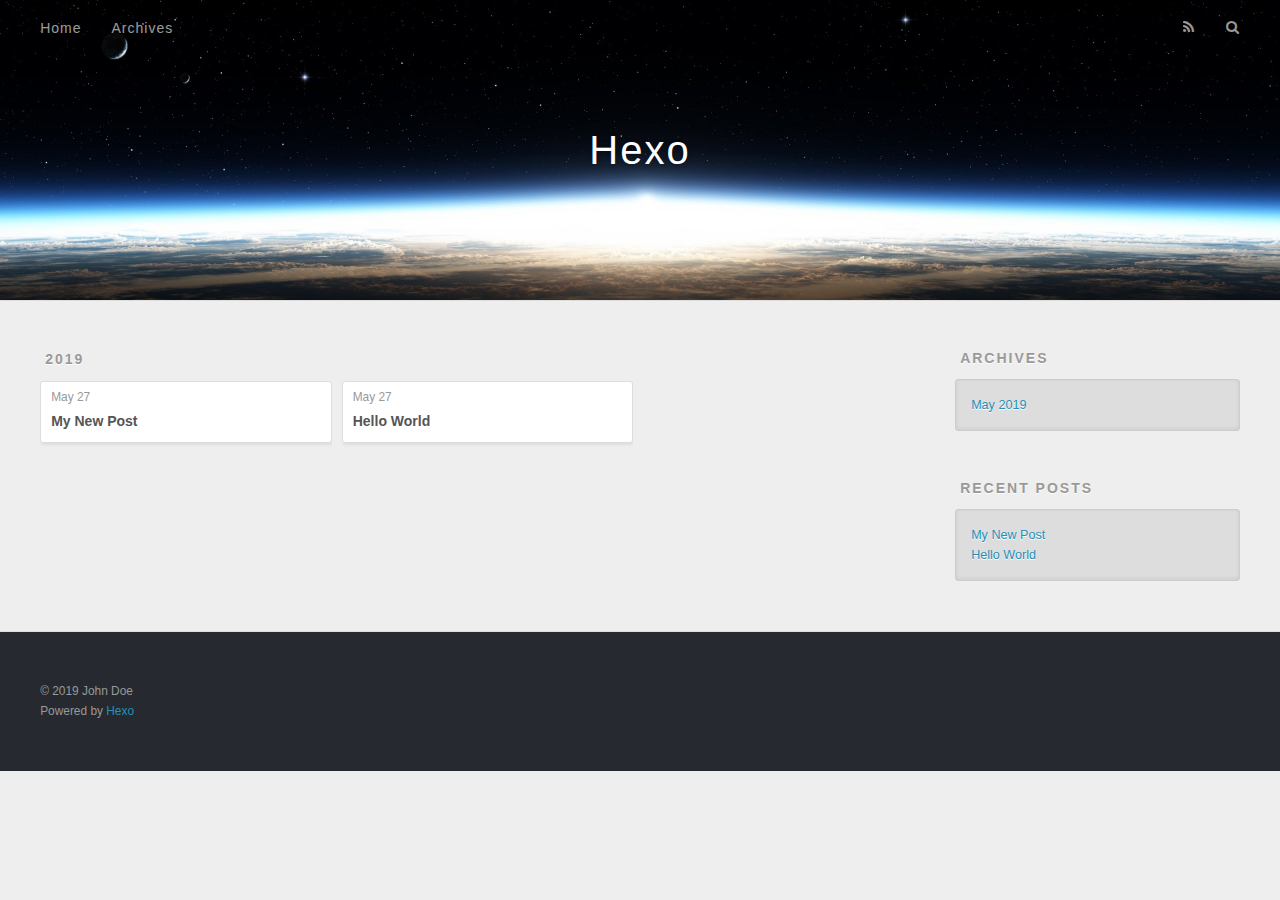
==== archives/2019/index.html @ 25dd1b5c "Site updated: 2019-05-27 02:14:24" ====
<!DOCTYPE html>
<html>
<head><meta name="generator" content="Hexo 3.8.0">
  <meta charset="utf-8">
  

  
  <title>Archives: 2019 | Hexo</title>
  <meta name="viewport" content="width=device-width, initial-scale=1, maximum-scale=1">
  <meta property="og:type" content="website">
<meta property="og:title" content="Hexo">
<meta property="og:url" content="http://yoursite.com/archives/2019/index.html">
<meta property="og:site_name" content="Hexo">
<meta property="og:locale" content="default">
<meta name="twitter:card" content="summary">
<meta name="twitter:title" content="Hexo">
  
    <link rel="alternate" href="/atom.xml" title="Hexo" type="application/atom+xml">
  
  
    <link rel="icon" href="/favicon.png">
  
  
    <link href="//fonts.googleapis.com/css?family=Source+Code+Pro" rel="stylesheet" type="text/css">
  
  <link rel="stylesheet" href="/css/style.css">
</head>
</html>
<body>
  <div id="container">
    <div id="wrap">
      <header id="header">
  <div id="banner"></div>
  <div id="header-outer" class="outer">
    <div id="header-title" class="inner">
      <h1 id="logo-wrap">
        <a href="/" id="logo">Hexo</a>
      </h1>
      
    </div>
    <div id="header-inner" class="inner">
      <nav id="main-nav">
        <a id="main-nav-toggle" class="nav-icon"></a>
        
          <a class="main-nav-link" href="/">Home</a>
        
          <a class="main-nav-link" href="/archives">Archives</a>
        
      </nav>
      <nav id="sub-nav">
        
          <a id="nav-rss-link" class="nav-icon" href="/atom.xml" title="RSS Feed"></a>
        
        <a id="nav-search-btn" class="nav-icon" title="Search"></a>
      </nav>
      <div id="search-form-wrap">
        <form action="//google.com/search" method="get" accept-charset="UTF-8" class="search-form"><input type="search" name="q" class="search-form-input" placeholder="Search"><button type="submit" class="search-form-submit">&#xF002;</button><input type="hidden" name="sitesearch" value="http://yoursite.com"></form>
      </div>
    </div>
  </div>
</header>
      <div class="outer">
        <section id="main">
  
  
    
    
      
      
      <section class="archives-wrap">
        <div class="archive-year-wrap">
          <a href="/archives/2019" class="archive-year">2019</a>
        </div>
        <div class="archives">
    
    <article class="archive-article archive-type-post">
  <div class="archive-article-inner">
    <header class="archive-article-header">
      <a href="/2019/05/27/My-New-Post/" class="archive-article-date">
  <time datetime="2019-05-26T17:34:40.000Z" itemprop="datePublished">May 27</time>
</a>
      
  
    <h1 itemprop="name">
      <a class="archive-article-title" href="/2019/05/27/My-New-Post/">My New Post</a>
    </h1>
  

    </header>
  </div>
</article>
  
    
    
    <article class="archive-article archive-type-post">
  <div class="archive-article-inner">
    <header class="archive-article-header">
      <a href="/2019/05/27/hello-world/" class="archive-article-date">
  <time datetime="2019-05-26T17:21:41.671Z" itemprop="datePublished">May 27</time>
</a>
      
  
    <h1 itemprop="name">
      <a class="archive-article-title" href="/2019/05/27/hello-world/">Hello World</a>
    </h1>
  

    </header>
  </div>
</article>
  
  
    </div></section>
  


</section>
        
          <aside id="sidebar">
  
    

  
    

  
    
  
    
  <div class="widget-wrap">
    <h3 class="widget-title">Archives</h3>
    <div class="widget">
      <ul class="archive-list"><li class="archive-list-item"><a class="archive-list-link" href="/archives/2019/05/">May 2019</a></li></ul>
    </div>
  </div>


  
    
  <div class="widget-wrap">
    <h3 class="widget-title">Recent Posts</h3>
    <div class="widget">
      <ul>
        
          <li>
            <a href="/2019/05/27/My-New-Post/">My New Post</a>
          </li>
        
          <li>
            <a href="/2019/05/27/hello-world/">Hello World</a>
          </li>
        
      </ul>
    </div>
  </div>

  
</aside>
        
      </div>
      <footer id="footer">
  
  <div class="outer">
    <div id="footer-info" class="inner">
      &copy; 2019 John Doe<br>
      Powered by <a href="http://hexo.io/" target="_blank">Hexo</a>
    </div>
  </div>
</footer>
    </div>
    <nav id="mobile-nav">
  
    <a href="/" class="mobile-nav-link">Home</a>
  
    <a href="/archives" class="mobile-nav-link">Archives</a>
  
</nav>
    

<script src="//ajax.googleapis.com/ajax/libs/jquery/2.0.3/jquery.min.js"></script>


  <link rel="stylesheet" href="/fancybox/jquery.fancybox.css">
  <script src="/fancybox/jquery.fancybox.pack.js"></script>


<script src="/js/script.js"></script>



  </div>
</body>
</html>
---- css/style.css ----
body {
  width: 100%;
}
body:before,
body:after {
  content: "";
  display: table;
}
body:after {
  clear: both;
}
html,
body,
div,
span,
applet,
object,
iframe,
h1,
h2,
h3,
h4,
h5,
h6,
p,
blockquote,
pre,
a,
abbr,
acronym,
address,
big,
cite,
code,
del,
dfn,
em,
img,
ins,
kbd,
q,
s,
samp,
small,
strike,
strong,
sub,
sup,
tt,
var,
dl,
dt,
dd,
ol,
ul,
li,
fieldset,
form,
label,
legend,
table,
caption,
tbody,
tfoot,
thead,
tr,
th,
td {
  margin: 0;
  padding: 0;
  border: 0;
  outline: 0;
  font-weight: inherit;
  font-style: inherit;
  font-family: inherit;
  font-size: 100%;
  vertical-align: baseline;
}
body {
  line-height: 1;
  color: #000;
  background: #fff;
}
ol,
ul {
  list-style: none;
}
table {
  border-collapse: separate;
  border-spacing: 0;
  vertical-align: middle;
}
caption,
th,
td {
  text-align: left;
  font-weight: normal;
  vertical-align: middle;
}
a img {
  border: none;
}
input,
button {
  margin: 0;
  padding: 0;
}
input::-moz-focus-inner,
button::-moz-focus-inner {
  border: 0;
  padding: 0;
}
@font-face {
  font-family: FontAwesome;
  font-style: normal;
  font-weight: normal;
  src: url("fonts/fontawesome-webfont.eot?v=#4.0.3");
  src: url("fonts/fontawesome-webfont.eot?#iefix&v=#4.0.3") format("embedded-opentype"), url("fonts/fontawesome-webfont.woff?v=#4.0.3") format("woff"), url("fonts/fontawesome-webfont.ttf?v=#4.0.3") format("truetype"), url("fonts/fontawesome-webfont.svg#fontawesomeregular?v=#4.0.3") format("svg");
}
html,
body,
#container {
  height: 100%;
}
body {
  background: #eee;
  font: 14px -apple-system, BlinkMacSystemFont, "Segoe UI", "Roboto", "Oxygen", "Ubuntu", "Cantarell", "Fira Sans", "Droid Sans", "Helvetica Neue", sans-serif;
  -webkit-text-size-adjust: 100%;
}
.outer {
  max-width: 1220px;
  margin: 0 auto;
  padding: 0 20px;
}
.outer:before,
.outer:after {
  content: "";
  display: table;
}
.outer:after {
  clear: both;
}
.inner {
  display: inline;
  float: left;
  width: 98.33333333333333%;
  margin: 0 0.833333333333333%;
}
.left,
.alignleft {
  float: left;
}
.right,
.alignright {
  float: right;
}
.clear {
  clear: both;
}
#container {
  position: relative;
}
.mobile-nav-on {
  overflow: hidden;
}
#wrap {
  height: 100%;
  width: 100%;
  position: absolute;
  top: 0;
  left: 0;
  -webkit-transition: 0.2s ease-out;
  -moz-transition: 0.2s ease-out;
  -ms-transition: 0.2s ease-out;
  transition: 0.2s ease-out;
  z-index: 1;
  background: #eee;
}
.mobile-nav-on #wrap {
  left: 280px;
}
@media screen and (min-width: 768px) {
  #main {
    display: inline;
    float: left;
    width: 73.33333333333333%;
    margin: 0 0.833333333333333%;
  }
}
.article-date,
.article-category-link,
.archive-year,
.widget-title {
  text-decoration: none;
  text-transform: uppercase;
  letter-spacing: 2px;
  color: #999;
  margin-bottom: 1em;
  margin-left: 5px;
  line-height: 1em;
  text-shadow: 0 1px #fff;
  font-weight: bold;
}
.article-inner,
.archive-article-inner {
  background: #fff;
  -webkit-box-shadow: 1px 2px 3px #ddd;
  box-shadow: 1px 2px 3px #ddd;
  border: 1px solid #ddd;
  border-radius: 3px;
}
.article-entry h1,
.widget h1 {
  font-size: 2em;
}
.article-entry h2,
.widget h2 {
  font-size: 1.5em;
}
.article-entry h3,
.widget h3 {
  font-size: 1.3em;
}
.article-entry h4,
.widget h4 {
  font-size: 1.2em;
}
.article-entry h5,
.widget h5 {
  font-size: 1em;
}
.article-entry h6,
.widget h6 {
  font-size: 1em;
  color: #999;
}
.article-entry hr,
.widget hr {
  border: 1px dashed #ddd;
}
.article-entry strong,
.widget strong {
  font-weight: bold;
}
.article-entry em,
.widget em,
.article-entry cite,
.widget cite {
  font-style: italic;
}
.article-entry sup,
.widget sup,
.article-entry sub,
.widget sub {
  font-size: 0.75em;
  line-height: 0;
  position: relative;
  vertical-align: baseline;
}
.article-entry sup,
.widget sup {
  top: -0.5em;
}
.article-entry sub,
.widget sub {
  bottom: -0.2em;
}
.article-entry small,
.widget small {
  font-size: 0.85em;
}
.article-entry acronym,
.widget acronym,
.article-entry abbr,
.widget abbr {
  border-bottom: 1px dotted;
}
.article-entry ul,
.widget ul,
.article-entry ol,
.widget ol,
.article-entry dl,
.widget dl {
  margin: 0 20px;
  line-height: 1.6em;
}
.article-entry ul ul,
.widget ul ul,
.article-entry ol ul,
.widget ol ul,
.article-entry ul ol,
.widget ul ol,
.article-entry ol ol,
.widget ol ol {
  margin-top: 0;
  margin-bottom: 0;
}
.article-entry ul,
.widget ul {
  list-style: disc;
}
.article-entry ol,
.widget ol {
  list-style: decimal;
}
.article-entry dt,
.widget dt {
  font-weight: bold;
}
#header {
  height: 300px;
  position: relative;
  border-bottom: 1px solid #ddd;
}
#header:before,
#header:after {
  content: "";
  position: absolute;
  left: 0;
  right: 0;
  height: 40px;
}
#header:before {
  top: 0;
  background: -webkit-linear-gradient(rgba(0,0,0,0.2), transparent);
  background: -moz-linear-gradient(rgba(0,0,0,0.2), transparent);
  background: -ms-linear-gradient(rgba(0,0,0,0.2), transparent);
  background: linear-gradient(rgba(0,0,0,0.2), transparent);
}
#header:after {
  bottom: 0;
  background: -webkit-linear-gradient(transparent, rgba(0,0,0,0.2));
  background: -moz-linear-gradient(transparent, rgba(0,0,0,0.2));
  background: -ms-linear-gradient(transparent, rgba(0,0,0,0.2));
  background: linear-gradient(transparent, rgba(0,0,0,0.2));
}
#header-outer {
  height: 100%;
  position: relative;
}
#header-inner {
  position: relative;
  overflow: hidden;
}
#banner {
  position: absolute;
  top: 0;
  left: 0;
  width: 100%;
  height: 100%;
  background: url("images/banner.jpg") center #000;
  -webkit-background-size: cover;
  -moz-background-size: cover;
  background-size: cover;
  z-index: -1;
}
#header-title {
  text-align: center;
  height: 40px;
  position: absolute;
  top: 50%;
  left: 0;
  margin-top: -20px;
}
#logo,
#subtitle {
  text-decoration: none;
  color: #fff;
  font-weight: 300;
  text-shadow: 0 1px 4px rgba(0,0,0,0.3);
}
#logo {
  font-size: 40px;
  line-height: 40px;
  letter-spacing: 2px;
}
#subtitle {
  font-size: 16px;
  line-height: 16px;
  letter-spacing: 1px;
}
#subtitle-wrap {
  margin-top: 16px;
}
#main-nav {
  float: left;
  margin-left: -15px;
}
.nav-icon,
.main-nav-link {
  float: left;
  color: #fff;
  opacity: 0.6;
  text-decoration: none;
  text-shadow: 0 1px rgba(0,0,0,0.2);
  -webkit-transition: opacity 0.2s;
  -moz-transition: opacity 0.2s;
  -ms-transition: opacity 0.2s;
  transition: opacity 0.2s;
  display: block;
  padding: 20px 15px;
}
.nav-icon:hover,
.main-nav-link:hover {
  opacity: 1;
}
.nav-icon {
  font-family: FontAwesome;
  text-align: center;
  font-size: 14px;
  width: 14px;
  height: 14px;
  padding: 20px 15px;
  position: relative;
  cursor: pointer;
}
.main-nav-link {
  font-weight: 300;
  letter-spacing: 1px;
}
@media screen and (max-width: 479px) {
  .main-nav-link {
    display: none;
  }
}
#main-nav-toggle {
  display: none;
}
#main-nav-toggle:before {
  content: "\f0c9";
}
@media screen and (max-width: 479px) {
  #main-nav-toggle {
    display: block;
  }
}
#sub-nav {
  float: right;
  margin-right: -15px;
}
#nav-rss-link:before {
  content: "\f09e";
}
#nav-search-btn:before {
  content: "\f002";
}
#search-form-wrap {
  position: absolute;
  top: 15px;
  width: 150px;
  height: 30px;
  right: -150px;
  opacity: 0;
  -webkit-transition: 0.2s ease-out;
  -moz-transition: 0.2s ease-out;
  -ms-transition: 0.2s ease-out;
  transition: 0.2s ease-out;
}
#search-form-wrap.on {
  opacity: 1;
  right: 0;
}
@media screen and (max-width: 479px) {
  #search-form-wrap {
    width: 100%;
    right: -100%;
  }
}
.search-form {
  position: absolute;
  top: 0;
  left: 0;
  right: 0;
  background: #fff;
  padding: 5px 15px;
  border-radius: 15px;
  -webkit-box-shadow: 0 0 10px rgba(0,0,0,0.3);
  box-shadow: 0 0 10px rgba(0,0,0,0.3);
}
.search-form-input {
  border: none;
  background: none;
  color: #555;
  width: 100%;
  font: 13px -apple-system, BlinkMacSystemFont, "Segoe UI", "Roboto", "Oxygen", "Ubuntu", "Cantarell", "Fira Sans", "Droid Sans", "Helvetica Neue", sans-serif;
  outline: none;
}
.search-form-input::-webkit-search-results-decoration,
.search-form-input::-webkit-search-cancel-button {
  -webkit-appearance: none;
}
.search-form-submit {
  position: absolute;
  top: 50%;
  right: 10px;
  margin-top: -7px;
  font: 13px FontAwesome;
  border: none;
  background: none;
  color: #bbb;
  cursor: pointer;
}
.search-form-submit:hover,
.search-form-submit:focus {
  color: #777;
}
.article {
  margin: 50px 0;
}
.article-inner {
  overflow: hidden;
}
.article-meta:before,
.article-meta:after {
  content: "";
  display: table;
}
.article-meta:after {
  clear: both;
}
.article-date {
  float: left;
}
.article-category {
  float: left;
  line-height: 1em;
  color: #ccc;
  text-shadow: 0 1px #fff;
  margin-left: 8px;
}
.article-category:before {
  content: "\2022";
}
.article-category-link {
  margin: 0 12px 1em;
}
.article-header {
  padding: 20px 20px 0;
}
.article-title {
  text-decoration: none;
  font-size: 2em;
  font-weight: bold;
  color: #555;
  line-height: 1.1em;
  -webkit-transition: color 0.2s;
  -moz-transition: color 0.2s;
  -ms-transition: color 0.2s;
  transition: color 0.2s;
}
a.article-title:hover {
  color: #258fb8;
}
.article-entry {
  color: #555;
  padding: 0 20px;
}
.article-entry:before,
.article-entry:after {
  content: "";
  display: table;
}
.article-entry:after {
  clear: both;
}
.article-entry p,
.article-entry table {
  line-height: 1.6em;
  margin: 1.6em 0;
}
.article-entry h1,
.article-entry h2,
.article-entry h3,
.article-entry h4,
.article-entry h5,
.article-entry h6 {
  font-weight: bold;
}
.article-entry h1,
.article-entry h2,
.article-entry h3,
.article-entry h4,
.article-entry h5,
.article-entry h6 {
  line-height: 1.1em;
  margin: 1.1em 0;
}
.article-entry a {
  color: #258fb8;
  text-decoration: none;
}
.article-entry a:hover {
  text-decoration: underline;
}
.article-entry ul,
.article-entry ol,
.article-entry dl {
  margin-top: 1.6em;
  margin-bottom: 1.6em;
}
.article-entry img,
.article-entry video {
  max-width: 100%;
  height: auto;
  display: block;
  margin: auto;
}
.article-entry iframe {
  border: none;
}
.article-entry table {
  width: 100%;
  border-collapse: collapse;
  border-spacing: 0;
}
.article-entry th {
  font-weight: bold;
  border-bottom: 3px solid #ddd;
  padding-bottom: 0.5em;
}
.article-entry td {
  border-bottom: 1px solid #ddd;
  padding: 10px 0;
}
.article-entry blockquote {
  font-family: Georgia, "Times New Roman", serif;
  font-size: 1.4em;
  margin: 1.6em 20px;
  text-align: center;
}
.article-entry blockquote footer {
  font-size: 14px;
  margin: 1.6em 0;
  font-family: -apple-system, BlinkMacSystemFont, "Segoe UI", "Roboto", "Oxygen", "Ubuntu", "Cantarell", "Fira Sans", "Droid Sans", "Helvetica Neue", sans-serif;
}
.article-entry blockquote footer cite:before {
  content: "—";
  padding: 0 0.5em;
}
.article-entry .pullquote {
  text-align: left;
  width: 45%;
  margin: 0;
}
.article-entry .pullquote.left {
  margin-left: 0.5em;
  margin-right: 1em;
}
.article-entry .pullquote.right {
  margin-right: 0.5em;
  margin-left: 1em;
}
.article-entry .caption {
  color: #999;
  display: block;
  font-size: 0.9em;
  margin-top: 0.5em;
  position: relative;
  text-align: center;
}
.article-entry .video-container {
  position: relative;
  padding-top: 56.25%;
  height: 0;
  overflow: hidden;
}
.article-entry .video-container iframe,
.article-entry .video-container object,
.article-entry .video-container embed {
  position: absolute;
  top: 0;
  left: 0;
  width: 100%;
  height: 100%;
  margin-top: 0;
}
.article-more-link a {
  display: inline-block;
  line-height: 1em;
  padding: 6px 15px;
  border-radius: 15px;
  background: #eee;
  color: #999;
  text-shadow: 0 1px #fff;
  text-decoration: none;
}
.article-more-link a:hover {
  background: #258fb8;
  color: #fff;
  text-decoration: none;
  text-shadow: 0 1px #1e7293;
}
.article-footer {
  font-size: 0.85em;
  line-height: 1.6em;
  border-top: 1px solid #ddd;
  padding-top: 1.6em;
  margin: 0 20px 20px;
}
.article-footer:before,
.article-footer:after {
  content: "";
  display: table;
}
.article-footer:after {
  clear: both;
}
.article-footer a {
  color: #999;
  text-decoration: none;
}
.article-footer a:hover {
  color: #555;
}
.article-tag-list-item {
  float: left;
  margin-right: 10px;
}
.article-tag-list-link:before {
  content: "#";
}
.article-comment-link {
  float: right;
}
.article-comment-link:before {
  content: "\f075";
  font-family: FontAwesome;
  padding-right: 8px;
}
.article-share-link {
  cursor: pointer;
  float: right;
  margin-left: 20px;
}
.article-share-link:before {
  content: "\f064";
  font-family: FontAwesome;
  padding-right: 6px;
}
#article-nav {
  position: relative;
}
#article-nav:before,
#article-nav:after {
  content: "";
  display: table;
}
#article-nav:after {
  clear: both;
}
@media screen and (min-width: 768px) {
  #article-nav {
    margin: 50px 0;
  }
  #article-nav:before {
    width: 8px;
    height: 8px;
    position: absolute;
    top: 50%;
    left: 50%;
    margin-top: -4px;
    margin-left: -4px;
    content: "";
    border-radius: 50%;
    background: #ddd;
    -webkit-box-shadow: 0 1px 2px #fff;
    box-shadow: 0 1px 2px #fff;
  }
}
.article-nav-link-wrap {
  text-decoration: none;
  text-shadow: 0 1px #fff;
  color: #999;
  -webkit-box-sizing: border-box;
  -moz-box-sizing: border-box;
  box-sizing: border-box;
  margin-top: 50px;
  text-align: center;
  display: block;
}
.article-nav-link-wrap:hover {
  color: #555;
}
@media screen and (min-width: 768px) {
  .article-nav-link-wrap {
    width: 50%;
    margin-top: 0;
  }
}
@media screen and (min-width: 768px) {
  #article-nav-newer {
    float: left;
    text-align: right;
    padding-right: 20px;
  }
}
@media screen and (min-width: 768px) {
  #article-nav-older {
    float: right;
    text-align: left;
    padding-left: 20px;
  }
}
.article-nav-caption {
  text-transform: uppercase;
  letter-spacing: 2px;
  color: #ddd;
  line-height: 1em;
  font-weight: bold;
}
#article-nav-newer .article-nav-caption {
  margin-right: -2px;
}
.article-nav-title {
  font-size: 0.85em;
  line-height: 1.6em;
  margin-top: 0.5em;
}
.article-share-box {
  position: absolute;
  display: none;
  background: #fff;
  -webkit-box-shadow: 1px 2px 10px rgba(0,0,0,0.2);
  box-shadow: 1px 2px 10px rgba(0,0,0,0.2);
  border-radius: 3px;
  margin-left: -145px;
  overflow: hidden;
  z-index: 1;
}
.article-share-box.on {
  display: block;
}
.article-share-input {
  width: 100%;
  background: none;
  -webkit-box-sizing: border-box;
  -moz-box-sizing: border-box;
  box-sizing: border-box;
  font: 14px -apple-system, BlinkMacSystemFont, "Segoe UI", "Roboto", "Oxygen", "Ubuntu", "Cantarell", "Fira Sans", "Droid Sans", "Helvetica Neue", sans-serif;
  padding: 0 15px;
  color: #555;
  outline: none;
  border: 1px solid #ddd;
  border-radius: 3px 3px 0 0;
  height: 36px;
  line-height: 36px;
}
.article-share-links {
  background: #eee;
}
.article-share-links:before,
.article-share-links:after {
  content: "";
  display: table;
}
.article-share-links:after {
  clear: both;
}
.article-share-twitter,
.article-share-facebook,
.article-share-pinterest,
.article-share-google {
  width: 50px;
  height: 36px;
  display: block;
  float: left;
  position: relative;
  color: #999;
  text-shadow: 0 1px #fff;
}
.article-share-twitter:before,
.article-share-facebook:before,
.article-share-pinterest:before,
.article-share-google:before {
  font-size: 20px;
  font-family: FontAwesome;
  width: 20px;
  height: 20px;
  position: absolute;
  top: 50%;
  left: 50%;
  margin-top: -10px;
  margin-left: -10px;
  text-align: center;
}
.article-share-twitter:hover,
.article-share-facebook:hover,
.article-share-pinterest:hover,
.article-share-google:hover {
  color: #fff;
}
.article-share-twitter:before {
  content: "\f099";
}
.article-share-twitter:hover {
  background: #00aced;
  text-shadow: 0 1px #008abe;
}
.article-share-facebook:before {
  content: "\f09a";
}
.article-share-facebook:hover {
  background: #3b5998;
  text-shadow: 0 1px #2f477a;
}
.article-share-pinterest:before {
  content: "\f0d2";
}
.article-share-pinterest:hover {
  background: #cb2027;
  text-shadow: 0 1px #a21a1f;
}
.article-share-google:before {
  content: "\f0d5";
}
.article-share-google:hover {
  background: #dd4b39;
  text-shadow: 0 1px #be3221;
}
.article-gallery {
  background: #000;
  position: relative;
}
.article-gallery-photos {
  position: relative;
  overflow: hidden;
}
.article-gallery-img {
  display: none;
  max-width: 100%;
}
.article-gallery-img:first-child {
  display: block;
}
.article-gallery-img.loaded {
  position: absolute;
  display: block;
}
.article-gallery-img img {
  display: block;
  max-width: 100%;
  margin: 0 auto;
}
#comments {
  background: #fff;
  -webkit-box-shadow: 1px 2px 3px #ddd;
  box-shadow: 1px 2px 3px #ddd;
  padding: 20px;
  border: 1px solid #ddd;
  border-radius: 3px;
  margin: 50px 0;
}
#comments a {
  color: #258fb8;
}
.archives-wrap {
  margin: 50px 0;
}
.archives:before,
.archives:after {
  content: "";
  display: table;
}
.archives:after {
  clear: both;
}
.archive-year-wrap {
  margin-bottom: 1em;
}
.archives {
  -webkit-column-gap: 10px;
  -moz-column-gap: 10px;
  column-gap: 10px;
}
@media screen and (min-width: 480px) and (max-width: 767px) {
  .archives {
    -webkit-column-count: 2;
    -moz-column-count: 2;
    column-count: 2;
  }
}
@media screen and (min-width: 768px) {
  .archives {
    -webkit-column-count: 3;
    -moz-column-count: 3;
    column-count: 3;
  }
}
.archive-article {
  -webkit-column-break-inside: avoid;
  page-break-inside: avoid;
  overflow: hidden;
  break-inside: avoid-column;
}
.archive-article-inner {
  padding: 10px;
  margin-bottom: 15px;
}
.archive-article-title {
  text-decoration: none;
  font-weight: bold;
  color: #555;
  -webkit-transition: color 0.2s;
  -moz-transition: color 0.2s;
  -ms-transition: color 0.2s;
  transition: color 0.2s;
  line-height: 1.6em;
}
.archive-article-title:hover {
  color: #258fb8;
}
.archive-article-footer {
  margin-top: 1em;
}
.archive-article-date {
  color: #999;
  text-decoration: none;
  font-size: 0.85em;
  line-height: 1em;
  margin-bottom: 0.5em;
  display: block;
}
#page-nav {
  margin: 50px auto;
  background: #fff;
  -webkit-box-shadow: 1px 2px 3px #ddd;
  box-shadow: 1px 2px 3px #ddd;
  border: 1px solid #ddd;
  border-radius: 3px;
  text-align: center;
  color: #999;
  overflow: hidden;
}
#page-nav:before,
#page-nav:after {
  content: "";
  display: table;
}
#page-nav:after {
  clear: both;
}
#page-nav a,
#page-nav span {
  padding: 10px 20px;
  line-height: 1;
  height: 2ex;
}
#page-nav a {
  color: #999;
  text-decoration: none;
}
#page-nav a:hover {
  background: #999;
  color: #fff;
}
#page-nav .prev {
  float: left;
}
#page-nav .next {
  float: right;
}
#page-nav .page-number {
  display: inline-block;
}
@media screen and (max-width: 479px) {
  #page-nav .page-number {
    display: none;
  }
}
#page-nav .current {
  color: #555;
  font-weight: bold;
}
#page-nav .space {
  color: #ddd;
}
#footer {
  background: #262a30;
  padding: 50px 0;
  border-top: 1px solid #ddd;
  color: #999;
}
#footer a {
  color: #258fb8;
  text-decoration: none;
}
#footer a:hover {
  text-decoration: underline;
}
#footer-info {
  line-height: 1.6em;
  font-size: 0.85em;
}
.article-entry pre,
.article-entry .highlight {
  background: #2d2d2d;
  margin: 0 -20px;
  padding: 15px 20px;
  border-style: solid;
  border-color: #ddd;
  border-width: 1px 0;
  overflow: auto;
  color: #ccc;
  line-height: 22.400000000000002px;
}
.article-entry .highlight .gutter pre,
.article-entry .gist .gist-file .gist-data .line-numbers {
  color: #666;
  font-size: 0.85em;
}
.article-entry pre,
.article-entry code {
  font-family: "Source Code Pro", Consolas, Monaco, Menlo, Consolas, monospace;
}
.article-entry code {
  background: #eee;
  text-shadow: 0 1px #fff;
  padding: 0 0.3em;
}
.article-entry pre code {
  background: none;
  text-shadow: none;
  padding: 0;
}
.article-entry .highlight pre {
  border: none;
  margin: 0;
  padding: 0;
}
.article-entry .highlight table {
  margin: 0;
  width: auto;
}
.article-entry .highlight td {
  border: none;
  padding: 0;
}
.article-entry .highlight figcaption {
  font-size: 0.85em;
  color: #999;
  line-height: 1em;
  margin-bottom: 1em;
}
.article-entry .highlight figcaption:before,
.article-entry .highlight figcaption:after {
  content: "";
  display: table;
}
.article-entry .highlight figcaption:after {
  clear: both;
}
.article-entry .highlight figcaption a {
  float: right;
}
.article-entry .highlight .gutter pre {
  text-align: right;
  padding-right: 20px;
}
.article-entry .highlight .line {
  height: 22.400000000000002px;
}
.article-entry .highlight .line.marked {
  background: #515151;
}
.article-entry .gist {
  margin: 0 -20px;
  border-style: solid;
  border-color: #ddd;
  border-width: 1px 0;
  background: #2d2d2d;
  padding: 15px 20px 15px 0;
}
.article-entry .gist .gist-file {
  border: none;
  font-family: "Source Code Pro", Consolas, Monaco, Menlo, Consolas, monospace;
  margin: 0;
}
.article-entry .gist .gist-file .gist-data {
  background: none;
  border: none;
}
.article-entry .gist .gist-file .gist-data .line-numbers {
  background: none;
  border: none;
  padding: 0 20px 0 0;
}
.article-entry .gist .gist-file .gist-data .line-data {
  padding: 0 !important;
}
.article-entry .gist .gist-file .highlight {
  margin: 0;
  padding: 0;
  border: none;
}
.article-entry .gist .gist-file .gist-meta {
  background: #2d2d2d;
  color: #999;
  font: 0.85em -apple-system, BlinkMacSystemFont, "Segoe UI", "Roboto", "Oxygen", "Ubuntu", "Cantarell", "Fira Sans", "Droid Sans", "Helvetica Neue", sans-serif;
  text-shadow: 0 0;
  padding: 0;
  margin-top: 1em;
  margin-left: 20px;
}
.article-entry .gist .gist-file .gist-meta a {
  color: #258fb8;
  font-weight: normal;
}
.article-entry .gist .gist-file .gist-meta a:hover {
  text-decoration: underline;
}
pre .comment,
pre .title {
  color: #999;
}
pre .variable,
pre .attribute,
pre .tag,
pre .regexp,
pre .ruby .constant,
pre .xml .tag .title,
pre .xml .pi,
pre .xml .doctype,
pre .html .doctype,
pre .css .id,
pre .css .class,
pre .css .pseudo {
  color: #f2777a;
}
pre .number,
pre .preprocessor,
pre .built_in,
pre .literal,
pre .params,
pre .constant {
  color: #f99157;
}
pre .class,
pre .ruby .class .title,
pre .css .rules .attribute {
  color: #9c9;
}
pre .string,
pre .value,
pre .inheritance,
pre .header,
pre .ruby .symbol,
pre .xml .cdata {
  color: #9c9;
}
pre .css .hexcolor {
  color: #6cc;
}
pre .function,
pre .python .decorator,
pre .python .title,
pre .ruby .function .title,
pre .ruby .title .keyword,
pre .perl .sub,
pre .javascript .title,
pre .coffeescript .title {
  color: #69c;
}
pre .keyword,
pre .javascript .function {
  color: #c9c;
}
@media screen and (max-width: 479px) {
  #mobile-nav {
    position: absolute;
    top: 0;
    left: 0;
    width: 280px;
    height: 100%;
    background: #191919;
    border-right: 1px solid #fff;
  }
}
@media screen and (max-width: 479px) {
  .mobile-nav-link {
    display: block;
    color: #999;
    text-decoration: none;
    padding: 15px 20px;
    font-weight: bold;
  }
  .mobile-nav-link:hover {
    color: #fff;
  }
}
@media screen and (min-width: 768px) {
  #sidebar {
    display: inline;
    float: left;
    width: 23.333333333333332%;
    margin: 0 0.833333333333333%;
  }
}
.widget-wrap {
  margin: 50px 0;
}
.widget {
  color: #777;
  text-shadow: 0 1px #fff;
  background: #ddd;
  -webkit-box-shadow: 0 -1px 4px #ccc inset;
  box-shadow: 0 -1px 4px #ccc inset;
  border: 1px solid #ccc;
  padding: 15px;
  border-radius: 3px;
}
.widget a {
  color: #258fb8;
  text-decoration: none;
}
.widget a:hover {
  text-decoration: underline;
}
.widget ul ul,
.widget ol ul,
.widget dl ul,
.widget ul ol,
.widget ol ol,
.widget dl ol,
.widget ul dl,
.widget ol dl,
.widget dl dl {
  margin-left: 15px;
  list-style: disc;
}
.widget {
  line-height: 1.6em;
  word-wrap: break-word;
  font-size: 0.9em;
}
.widget ul,
.widget ol {
  list-style: none;
  margin: 0;
}
.widget ul ul,
.widget ol ul,
.widget ul ol,
.widget ol ol {
  margin: 0 20px;
}
.widget ul ul,
.widget ol ul {
  list-style: disc;
}
.widget ul ol,
.widget ol ol {
  list-style: decimal;
}
.category-list-count,
.tag-list-count,
.archive-list-count {
  padding-left: 5px;
  color: #999;
  font-size: 0.85em;
}
.category-list-count:before,
.tag-list-count:before,
.archive-list-count:before {
  content: "(";
}
.category-list-count:after,
.tag-list-count:after,
.archive-list-count:after {
  content: ")";
}
.tagcloud a {
  margin-right: 5px;
  display: inline-block;
}
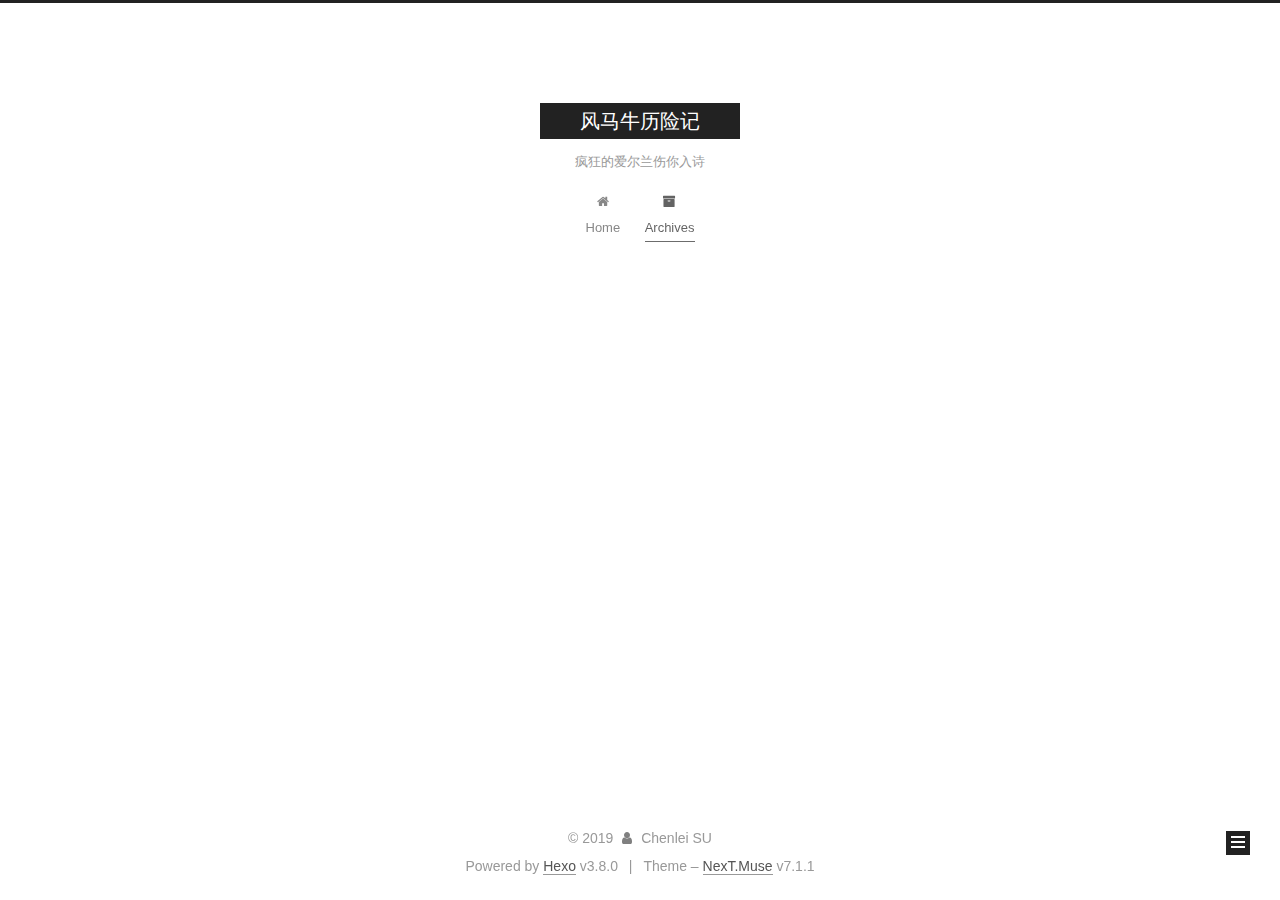
==== commit 7e361cb7: "Site updated: 2019-06-17 12:01:54" ====
--- a/archives/2019/index.html
+++ b/archives/2019/index.html
@@ -1,193 +1,653 @@
 <!DOCTYPE html>
-<html>
+
+
+
+
+
+
+
+
+
+
+
+
+  
+
+
+<html class="theme-next muse use-motion" lang>
 <head><meta name="generator" content="Hexo 3.8.0">
-  <meta charset="utf-8">
-  
-
-  
-  <title>Archives: 2019 | Hexo</title>
-  <meta name="viewport" content="width=device-width, initial-scale=1, maximum-scale=1">
-  <meta property="og:type" content="website">
-<meta property="og:title" content="Hexo">
+  <meta charset="UTF-8">
+<meta http-equiv="X-UA-Compatible" content="IE=edge">
+<meta name="viewport" content="width=device-width, initial-scale=1, maximum-scale=2">
+<meta name="theme-color" content="#222">
+
+
+
+
+
+
+
+
+
+
+
+
+
+
+
+
+
+
+
+
+
+
+
+
+<link rel="stylesheet" href="/lib/font-awesome/css/font-awesome.min.css?v=4.6.2">
+
+<link rel="stylesheet" href="/css/main.css?v=7.1.1">
+
+
+  <link rel="apple-touch-icon" sizes="180x180" href="/images/apple-touch-icon-next.png?v=7.1.1">
+
+
+  <link rel="icon" type="image/png" sizes="32x32" href="/images/favicon-32x32-next.png?v=7.1.1">
+
+
+  <link rel="icon" type="image/png" sizes="16x16" href="/images/favicon-16x16-next.png?v=7.1.1">
+
+
+  <link rel="mask-icon" href="/images/logo.svg?v=7.1.1" color="#222">
+
+
+
+
+
+
+
+<script id="hexo.configurations">
+  var NexT = window.NexT || {};
+  var CONFIG = {
+    root: '/',
+    scheme: 'Muse',
+    version: '7.1.1',
+    sidebar: {"position":"left","display":"post","offset":12,"onmobile":false,"dimmer":false},
+    back2top: true,
+    back2top_sidebar: false,
+    fancybox: false,
+    fastclick: false,
+    lazyload: false,
+    tabs: true,
+    motion: {"enable":true,"async":false,"transition":{"post_block":"fadeIn","post_header":"slideDownIn","post_body":"slideDownIn","coll_header":"slideLeftIn","sidebar":"slideUpIn"}},
+    algolia: {
+      applicationID: '',
+      apiKey: '',
+      indexName: '',
+      hits: {"per_page":10},
+      labels: {"input_placeholder":"Search for Posts","hits_empty":"We didn't find any results for the search: ${query}","hits_stats":"${hits} results found in ${time} ms"}
+    }
+  };
+</script>
+
+
+  
+
+
+
+
+  <meta name="description" content="whatever">
+<meta property="og:type" content="website">
+<meta property="og:title" content="风马牛历险记">
 <meta property="og:url" content="http://yoursite.com/archives/2019/index.html">
-<meta property="og:site_name" content="Hexo">
+<meta property="og:site_name" content="风马牛历险记">
+<meta property="og:description" content="whatever">
 <meta property="og:locale" content="default">
 <meta name="twitter:card" content="summary">
-<meta name="twitter:title" content="Hexo">
-  
-    <link rel="alternate" href="/atom.xml" title="Hexo" type="application/atom+xml">
-  
-  
-    <link rel="icon" href="/favicon.png">
-  
-  
-    <link href="//fonts.googleapis.com/css?family=Source+Code+Pro" rel="stylesheet" type="text/css">
-  
-  <link rel="stylesheet" href="/css/style.css">
+<meta name="twitter:title" content="风马牛历险记">
+<meta name="twitter:description" content="whatever">
+
+
+
+  <link rel="alternate" href="/atom.xml" title="风马牛历险记" type="application/atom+xml">
+
+
+
+  
+  
+  <link rel="canonical" href="http://yoursite.com/archives/2019/">
+
+
+
+<script id="page.configurations">
+  CONFIG.page = {
+    sidebar: "",
+  };
+</script>
+
+  <title>Archive | 风马牛历险记</title>
+  
+
+
+
+
+
+
+
+
+
+
+
+
+  <noscript>
+  <style>
+  .use-motion .motion-element,
+  .use-motion .brand,
+  .use-motion .menu-item,
+  .sidebar-inner,
+  .use-motion .post-block,
+  .use-motion .pagination,
+  .use-motion .comments,
+  .use-motion .post-header,
+  .use-motion .post-body,
+  .use-motion .collection-title { opacity: initial; }
+
+  .use-motion .logo,
+  .use-motion .site-title,
+  .use-motion .site-subtitle {
+    opacity: initial;
+    top: initial;
+  }
+
+  .use-motion .logo-line-before i { left: initial; }
+  .use-motion .logo-line-after i { right: initial; }
+  </style>
+</noscript>
+
 </head>
-</html>
-<body>
-  <div id="container">
-    <div id="wrap">
-      <header id="header">
-  <div id="banner"></div>
-  <div id="header-outer" class="outer">
-    <div id="header-title" class="inner">
-      <h1 id="logo-wrap">
-        <a href="/" id="logo">Hexo</a>
-      </h1>
-      
+
+<body itemscope itemtype="http://schema.org/WebPage" lang="default">
+
+  
+  
+    
+  
+
+  <div class="container sidebar-position-left page-archive">
+    <div class="headband"></div>
+
+    <header id="header" class="header" itemscope itemtype="http://schema.org/WPHeader">
+      <div class="header-inner"><div class="site-brand-wrapper">
+  <div class="site-meta">
+    
+
+    <div class="custom-logo-site-title">
+      <a href="/" class="brand" rel="start">
+        <span class="logo-line-before"><i></i></span>
+        <span class="site-title">风马牛历险记</span>
+        <span class="logo-line-after"><i></i></span>
+      </a>
     </div>
-    <div id="header-inner" class="inner">
-      <nav id="main-nav">
-        <a id="main-nav-toggle" class="nav-icon"></a>
-        
-          <a class="main-nav-link" href="/">Home</a>
-        
-          <a class="main-nav-link" href="/archives">Archives</a>
-        
-      </nav>
-      <nav id="sub-nav">
-        
-          <a id="nav-rss-link" class="nav-icon" href="/atom.xml" title="RSS Feed"></a>
-        
-        <a id="nav-search-btn" class="nav-icon" title="Search"></a>
-      </nav>
-      <div id="search-form-wrap">
-        <form action="//google.com/search" method="get" accept-charset="UTF-8" class="search-form"><input type="search" name="q" class="search-form-input" placeholder="Search"><button type="submit" class="search-form-submit">&#xF002;</button><input type="hidden" name="sitesearch" value="http://yoursite.com"></form>
+    
+      
+        <p class="site-subtitle">疯狂的爱尔兰伤你入诗</p>
+      
+    
+    
+  </div>
+
+  <div class="site-nav-toggle">
+    <button aria-label="Toggle navigation bar">
+      <span class="btn-bar"></span>
+      <span class="btn-bar"></span>
+      <span class="btn-bar"></span>
+    </button>
+  </div>
+</div>
+
+
+
+<nav class="site-nav">
+  
+    <ul id="menu" class="menu">
+      
+        
+        
+        
+          
+          <li class="menu-item menu-item-home">
+
+    
+    
+    
+      
+    
+
+    
+
+    <a href="/" rel="section"><i class="menu-item-icon fa fa-fw fa-home"></i> <br>Home</a>
+
+  </li>
+        
+        
+        
+          
+          <li class="menu-item menu-item-archives menu-item-active">
+
+    
+    
+    
+      
+    
+
+    
+
+    <a href="/archives/" rel="section"><i class="menu-item-icon fa fa-fw fa-archive"></i> <br>Archives</a>
+
+  </li>
+
+      
+      
+    </ul>
+  
+
+  
+    
+
+    
+    
+      
+      
+    
+      
+      
+    
+    
+
+  
+
+
+  
+
+  
+</nav>
+
+
+
+  
+
+
+
+</div>
+    </header>
+
+    
+
+
+    <main id="main" class="main">
+      <div class="main-inner">
+        <div class="content-wrap">
+          
+          <div id="content" class="content">
+            
+
+  
+  
+  
+  <div class="post-block archive">
+    <div id="posts" class="posts-collapse">
+      <span class="archive-move-on"></span>
+
+      
+      <span class="archive-page-counter">
+        
+        
+        
+          
+        
+        Um..! 2 posts in total. Keep on posting.
+      </span>
+      
+
+      
+
+        
+        
+        
+
+        
+          
+          <div class="collection-title">
+            <h1 class="archive-year" id="archive-year-2019">2019</h1>
+          </div>
+        
+        
+
+        
+
+  <article class="post post-type-normal" itemscope itemtype="http://schema.org/Article">
+    <header class="post-header">
+
+      <h2 class="post-title">
+        
+          <a class="post-title-link" href="/2019/05/27/My-New-Post/" itemprop="url">
+            
+              <span itemprop="name">My New Post</span>
+            
+          </a>
+        
+      </h2>
+
+      <div class="post-meta">
+        <time class="post-time" itemprop="dateCreated" datetime="2019-05-27T01:34:40+08:00" content="2019-05-27">
+          05-27
+        </time>
       </div>
+
+    </header>
+  </article>
+
+
+
+      
+
+        
+        
+        
+
+        
+        
+
+        
+
+  <article class="post post-type-normal" itemscope itemtype="http://schema.org/Article">
+    <header class="post-header">
+
+      <h2 class="post-title">
+        
+          <a class="post-title-link" href="/2019/05/27/hello-world/" itemprop="url">
+            
+              <span itemprop="name">Hello World</span>
+            
+          </a>
+        
+      </h2>
+
+      <div class="post-meta">
+        <time class="post-time" itemprop="dateCreated" datetime="2019-05-27T01:21:41+08:00" content="2019-05-27">
+          05-27
+        </time>
+      </div>
+
+    </header>
+  </article>
+
+
+
+      
+
     </div>
   </div>
-</header>
-      <div class="outer">
-        <section id="main">
-  
-  
-    
-    
-      
-      
-      <section class="archives-wrap">
-        <div class="archive-year-wrap">
-          <a href="/archives/2019" class="archive-year">2019</a>
+  
+  
+  
+
+  
+
+
+
+          </div>
+          
+
         </div>
-        <div class="archives">
-    
-    <article class="archive-article archive-type-post">
-  <div class="archive-article-inner">
-    <header class="archive-article-header">
-      <a href="/2019/05/27/My-New-Post/" class="archive-article-date">
-  <time datetime="2019-05-26T17:34:40.000Z" itemprop="datePublished">May 27</time>
-</a>
-      
-  
-    <h1 itemprop="name">
-      <a class="archive-article-title" href="/2019/05/27/My-New-Post/">My New Post</a>
-    </h1>
-  
-
-    </header>
-  </div>
-</article>
-  
-    
-    
-    <article class="archive-article archive-type-post">
-  <div class="archive-article-inner">
-    <header class="archive-article-header">
-      <a href="/2019/05/27/hello-world/" class="archive-article-date">
-  <time datetime="2019-05-26T17:21:41.671Z" itemprop="datePublished">May 27</time>
-</a>
-      
-  
-    <h1 itemprop="name">
-      <a class="archive-article-title" href="/2019/05/27/hello-world/">Hello World</a>
-    </h1>
-  
-
-    </header>
-  </div>
-</article>
-  
-  
-    </div></section>
-  
-
-
-</section>
-        
-          <aside id="sidebar">
-  
-    
-
-  
-    
-
-  
-    
-  
-    
-  <div class="widget-wrap">
-    <h3 class="widget-title">Archives</h3>
-    <div class="widget">
-      <ul class="archive-list"><li class="archive-list-item"><a class="archive-list-link" href="/archives/2019/05/">May 2019</a></li></ul>
+        
+          
+  
+  <div class="sidebar-toggle">
+    <div class="sidebar-toggle-line-wrap">
+      <span class="sidebar-toggle-line sidebar-toggle-line-first"></span>
+      <span class="sidebar-toggle-line sidebar-toggle-line-middle"></span>
+      <span class="sidebar-toggle-line sidebar-toggle-line-last"></span>
     </div>
   </div>
 
-
-  
-    
-  <div class="widget-wrap">
-    <h3 class="widget-title">Recent Posts</h3>
-    <div class="widget">
-      <ul>
-        
-          <li>
-            <a href="/2019/05/27/My-New-Post/">My New Post</a>
-          </li>
-        
-          <li>
-            <a href="/2019/05/27/hello-world/">Hello World</a>
-          </li>
-        
-      </ul>
+  <aside id="sidebar" class="sidebar">
+    <div class="sidebar-inner">
+
+      
+
+      
+
+      <div class="site-overview-wrap sidebar-panel sidebar-panel-active">
+        <div class="site-overview">
+          <div class="site-author motion-element" itemprop="author" itemscope itemtype="http://schema.org/Person">
+            
+              <p class="site-author-name" itemprop="name">Chenlei SU</p>
+              <div class="site-description motion-element" itemprop="description">whatever</div>
+          </div>
+
+          
+            <nav class="site-state motion-element">
+              
+                <div class="site-state-item site-state-posts">
+                
+                  <a href="/archives/">
+                
+                    <span class="site-state-item-count">2</span>
+                    <span class="site-state-item-name">posts</span>
+                  </a>
+                </div>
+              
+
+              
+
+              
+            </nav>
+          
+
+          
+            <div class="feed-link motion-element">
+              <a href="/atom.xml" rel="alternate">
+                <i class="fa fa-rss"></i>
+                RSS
+              </a>
+            </div>
+          
+
+          
+
+          
+
+          
+
+          
+          
+
+          
+            
+          
+          
+
+        </div>
+      </div>
+
+      
+
+      
+
     </div>
+  </aside>
+  
+
+
+        
+      </div>
+    </main>
+
+    <footer id="footer" class="footer">
+      <div class="footer-inner">
+        <div class="copyright">&copy; <span itemprop="copyrightYear">2019</span>
+  <span class="with-love" id="animate">
+    <i class="fa fa-user"></i>
+  </span>
+  <span class="author" itemprop="copyrightHolder">Chenlei SU</span>
+
+  
+
+  
+</div>
+
+
+  <div class="powered-by">Powered by <a href="https://hexo.io" class="theme-link" rel="noopener" target="_blank">Hexo</a> v3.8.0</div>
+
+
+
+  <span class="post-meta-divider">|</span>
+
+
+
+  <div class="theme-info">Theme – <a href="https://theme-next.org" class="theme-link" rel="noopener" target="_blank">NexT.Muse</a> v7.1.1</div>
+
+
+
+
+        
+
+
+
+
+
+
+
+
+        
+      </div>
+    </footer>
+
+    
+      <div class="back-to-top">
+        <i class="fa fa-arrow-up"></i>
+        
+      </div>
+    
+
+    
+
+    
+
+    
   </div>
 
   
-</aside>
-        
-      </div>
-      <footer id="footer">
-  
-  <div class="outer">
-    <div id="footer-info" class="inner">
-      &copy; 2019 John Doe<br>
-      Powered by <a href="http://hexo.io/" target="_blank">Hexo</a>
-    </div>
-  </div>
-</footer>
-    </div>
-    <nav id="mobile-nav">
-  
-    <a href="/" class="mobile-nav-link">Home</a>
-  
-    <a href="/archives" class="mobile-nav-link">Archives</a>
-  
-</nav>
-    
-
-<script src="//ajax.googleapis.com/ajax/libs/jquery/2.0.3/jquery.min.js"></script>
-
-
-  <link rel="stylesheet" href="/fancybox/jquery.fancybox.css">
-  <script src="/fancybox/jquery.fancybox.pack.js"></script>
-
-
-<script src="/js/script.js"></script>
-
-
-
-  </div>
+
+<script>
+  if (Object.prototype.toString.call(window.Promise) !== '[object Function]') {
+    window.Promise = null;
+  }
+</script>
+
+
+
+
+
+
+
+
+
+
+
+
+
+
+
+
+
+
+
+
+
+
+
+
+
+
+  
+  <script src="/lib/jquery/index.js?v=2.1.3"></script>
+
+  
+  <script src="/lib/velocity/velocity.min.js?v=1.2.1"></script>
+
+  
+  <script src="/lib/velocity/velocity.ui.min.js?v=1.2.1"></script>
+
+
+  
+
+
+  <script src="/js/utils.js?v=7.1.1"></script>
+
+  <script src="/js/motion.js?v=7.1.1"></script>
+
+
+
+  
+  
+
+
+  <script src="/js/schemes/muse.js?v=7.1.1"></script>
+
+
+
+  
+
+  
+
+
+  <script src="/js/next-boot.js?v=7.1.1"></script>
+
+
+  
+
+  
+
+  
+
+  
+
+
+
+  
+
+
+
+
+  
+
+  
+
+  
+
+  
+
+  
+
+  
+
+  
+
+  
+
+  
+
+  
+
+  
+
+  
+
+  
+
+  
+
 </body>
-</html>+</html>
--- a/css/main.css
+++ b/css/main.css
@@ -0,0 +1,2476 @@
+/* normalize.css v8.0.1 | MIT License | github.com/necolas/normalize.css */
+html {
+  line-height: 1.15; /* 1 */
+  -webkit-text-size-adjust: 100%; /* 2 */
+}
+body {
+  margin: 0;
+}
+main {
+  display: block;
+}
+h1 {
+  font-size: 2em;
+  margin: 0.67em 0;
+}
+hr {
+  box-sizing: content-box; /* 1 */
+  height: 0; /* 1 */
+  overflow: visible; /* 2 */
+}
+pre {
+  font-family: monospace, monospace; /* 1 */
+  font-size: 1em; /* 2 */
+}
+a {
+  background-color: transparent;
+}
+abbr[title] {
+  border-bottom: none; /* 1 */
+  text-decoration: underline; /* 2 */
+  text-decoration: underline dotted; /* 2 */
+}
+b,
+strong {
+  font-weight: bolder;
+}
+code,
+kbd,
+samp {
+  font-family: monospace, monospace; /* 1 */
+  font-size: 1em; /* 2 */
+}
+small {
+  font-size: 80%;
+}
+sub,
+sup {
+  font-size: 75%;
+  line-height: 0;
+  position: relative;
+  vertical-align: baseline;
+}
+sub {
+  bottom: -0.25em;
+}
+sup {
+  top: -0.5em;
+}
+img {
+  border-style: none;
+}
+button,
+input,
+optgroup,
+select,
+textarea {
+  font-family: inherit; /* 1 */
+  font-size: 100%; /* 1 */
+  line-height: 1.15; /* 1 */
+  margin: 0; /* 2 */
+}
+button,
+input {
+/* 1 */
+  overflow: visible;
+}
+button,
+select {
+/* 1 */
+  text-transform: none;
+}
+button,
+[type="button"],
+[type="reset"],
+[type="submit"] {
+  -webkit-appearance: button;
+}
+button::-moz-focus-inner,
+[type="button"]::-moz-focus-inner,
+[type="reset"]::-moz-focus-inner,
+[type="submit"]::-moz-focus-inner {
+  border-style: none;
+  padding: 0;
+}
+button:-moz-focusring,
+[type="button"]:-moz-focusring,
+[type="reset"]:-moz-focusring,
+[type="submit"]:-moz-focusring {
+  outline: 1px dotted ButtonText;
+}
+fieldset {
+  padding: 0.35em 0.75em 0.625em;
+}
+legend {
+  box-sizing: border-box; /* 1 */
+  color: inherit; /* 2 */
+  display: table; /* 1 */
+  max-width: 100%; /* 1 */
+  padding: 0; /* 3 */
+  white-space: normal; /* 1 */
+}
+progress {
+  vertical-align: baseline;
+}
+textarea {
+  overflow: auto;
+}
+[type="checkbox"],
+[type="radio"] {
+  box-sizing: border-box; /* 1 */
+  padding: 0; /* 2 */
+}
+[type="number"]::-webkit-inner-spin-button,
+[type="number"]::-webkit-outer-spin-button {
+  height: auto;
+}
+[type="search"] {
+  -webkit-appearance: textfield; /* 1 */
+  outline-offset: -2px; /* 2 */
+}
+[type="search"]::-webkit-search-decoration {
+  -webkit-appearance: none;
+}
+::-webkit-file-upload-button {
+  -webkit-appearance: button; /* 1 */
+  font: inherit; /* 2 */
+}
+details {
+  display: block;
+}
+summary {
+  display: list-item;
+}
+template {
+  display: none;
+}
+[hidden] {
+  display: none;
+}
+::selection {
+  background: #262a30;
+  color: #fff;
+}
+body {
+  position: relative;
+  font-family: 'Lato', "PingFang SC", "Microsoft YaHei", sans-serif;
+  font-size: 14px;
+  line-height: 2;
+  color: #555;
+  background: #fff;
+}
+@media (max-width: 991px) {
+  body {
+    padding-right: 0 !important;
+  }
+}
+@media (min-width: 1200px) {
+  body {
+    font-size: 16px;
+  }
+}
+h1,
+h2,
+h3,
+h4,
+h5,
+h6 {
+  margin: 20px 0 15px;
+  padding: 0;
+  font-weight: bold;
+  line-height: 1.5;
+  font-family: 'Lato', "PingFang SC", "Microsoft YaHei", sans-serif;
+}
+h1 {
+  font-size: 22px;
+}
+h1 code {
+  font-size: 1em;
+}
+@media (max-width: 767px) {
+  h1 {
+    font-size: 18px;
+  }
+  h1 code {
+    font-size: 1em;
+  }
+}
+h2 {
+  font-size: 20px;
+}
+h2 code {
+  font-size: 1em;
+}
+@media (max-width: 767px) {
+  h2 {
+    font-size: 16px;
+  }
+  h2 code {
+    font-size: 1em;
+  }
+}
+h3 {
+  font-size: 18px;
+}
+h3 code {
+  font-size: 1em;
+}
+@media (max-width: 767px) {
+  h3 {
+    font-size: 14px;
+  }
+  h3 code {
+    font-size: 1em;
+  }
+}
+h4 {
+  font-size: 16px;
+}
+h4 code {
+  font-size: 1em;
+}
+@media (max-width: 767px) {
+  h4 {
+    font-size: 12px;
+  }
+  h4 code {
+    font-size: 1em;
+  }
+}
+h5 {
+  font-size: 14px;
+}
+h5 code {
+  font-size: 1em;
+}
+@media (max-width: 767px) {
+  h5 {
+    font-size: 10px;
+  }
+  h5 code {
+    font-size: 1em;
+  }
+}
+h6 {
+  font-size: 12px;
+}
+h6 code {
+  font-size: 1em;
+}
+@media (max-width: 767px) {
+  h6 {
+    font-size: 8px;
+  }
+  h6 code {
+    font-size: 1em;
+  }
+}
+p {
+  margin: 0 0 20px 0;
+}
+a,
+span.exturl {
+  overflow-wrap: break-word;
+  word-wrap: break-word;
+  background-color: transparent;
+  color: #555;
+  text-decoration: none;
+  outline: none;
+  border-bottom: 1px solid #999;
+  cursor: pointer;
+}
+a:hover,
+span.exturl:hover {
+  color: #222;
+  border-bottom-color: #222;
+}
+video {
+  max-width: 100%;
+  display: block;
+  margin-left: auto;
+  margin-right: auto;
+}
+img {
+  display: block;
+  margin: auto;
+  max-width: 100%;
+  height: auto;
+}
+hr {
+  margin: 40px 0;
+  height: 3px;
+  border: none;
+  background-color: #ddd;
+  background-image: repeating-linear-gradient(-45deg, #fff, #fff 4px, transparent 4px, transparent 8px);
+}
+blockquote {
+  margin: 0;
+  padding: 0 15px;
+  color: #666;
+  border-left: 4px solid #ddd;
+}
+blockquote cite::before {
+  content: "-";
+  padding: 0 5px;
+}
+dt {
+  font-weight: 700;
+}
+dd {
+  margin: 0;
+  padding: 0;
+}
+kbd {
+  border: 1px solid #ccc;
+  border-radius: 0.2em;
+  box-shadow: 0.1em 0.1em 0.2em rgba(0,0,0,0.1);
+  background-color: #f9f9f9;
+  font-family: inherit;
+  background-image: linear-gradient(top, #eee, #fff, #eee);
+  padding: 0.1em 0.3em;
+  white-space: nowrap;
+}
+.text-left {
+  text-align: left;
+}
+.text-center {
+  text-align: center;
+}
+.text-right {
+  text-align: right;
+}
+.text-justify {
+  text-align: justify;
+}
+.text-nowrap {
+  white-space: nowrap;
+}
+.text-lowercase {
+  text-transform: lowercase;
+}
+.text-uppercase {
+  text-transform: uppercase;
+}
+.text-capitalize {
+  text-transform: capitalize;
+}
+.center-block {
+  display: block;
+  margin-left: auto;
+  margin-right: auto;
+}
+.clearfix:before,
+.clearfix:after {
+  content: " ";
+  display: table;
+}
+.clearfix:after {
+  clear: both;
+}
+.pullquote {
+  width: 45%;
+}
+.pullquote.left {
+  float: left;
+  margin-left: 5px;
+  margin-right: 10px;
+}
+.pullquote.right {
+  float: right;
+  margin-left: 10px;
+  margin-right: 5px;
+}
+.affix {
+  position: fixed;
+}
+.translation {
+  margin-top: -20px;
+  font-size: 14px;
+  color: #999;
+}
+.scrollbar-measure {
+  width: 100px;
+  height: 100px;
+  overflow: scroll;
+  position: absolute;
+  top: -9999px;
+}
+.use-motion .motion-element {
+  opacity: 0;
+}
+.table-container {
+  margin: 20px 0;
+  overflow: auto;
+  -webkit-overflow-scrolling: touch;
+}
+.highlight .table-container {
+  margin: 0px;
+}
+table {
+  width: 100%;
+  border-collapse: collapse;
+  border-spacing: 0;
+  font-size: 14px;
+}
+table > tbody > tr:nth-of-type(odd) {
+  background-color: #f9f9f9;
+}
+table > tbody > tr:hover {
+  background-color: #f5f5f5;
+}
+caption,
+th,
+td {
+  padding: 8px;
+  text-align: left;
+  vertical-align: middle;
+  font-weight: normal;
+}
+th,
+td {
+  border: 1px solid #ddd;
+  border-bottom: 3px solid #ddd;
+}
+th {
+  padding-bottom: 10px;
+  font-weight: 700;
+}
+td {
+  border-bottom-width: 1px;
+}
+html,
+body {
+  height: 100%;
+}
+.container {
+  position: relative;
+}
+.header-inner {
+  margin: 0 auto;
+  padding: 100px 0 70px;
+  width: 700px;
+}
+@media (min-width: 1200px) {
+  .container .header-inner {
+    width: 800px;
+  }
+}
+@media (min-width: 1600px) {
+  .container .header-inner {
+    width: 900px;
+  }
+}
+.main-inner {
+  margin: 0 auto;
+  width: 700px;
+}
+@media (min-width: 1200px) {
+  .container .main-inner {
+    width: 800px;
+  }
+}
+@media (min-width: 1600px) {
+  .container .main-inner {
+    width: 900px;
+  }
+}
+.footer {
+  padding: 20px 0;
+}
+.footer-inner {
+  box-sizing: border-box;
+  margin: 0px auto;
+  width: 700px;
+}
+@media (min-width: 1200px) {
+  .container .footer-inner {
+    width: 800px;
+  }
+}
+@media (min-width: 1600px) {
+  .container .footer-inner {
+    width: 900px;
+  }
+}
+pre,
+.highlight {
+  overflow: auto;
+  margin: 20px 0;
+  padding: 0;
+  font-size: 14px;
+  color: #4d4d4c;
+  background: #f7f7f7;
+  line-height: 1.6;
+}
+pre,
+code {
+  font-family: consolas, Menlo, "PingFang SC", "Microsoft YaHei", monospace;
+}
+code {
+  overflow-wrap: break-word;
+  word-wrap: break-word;
+  padding: 2px 4px;
+  color: #555;
+  background: #eee;
+  border-radius: 3px;
+  font-size: 14px;
+}
+pre {
+  padding: 10px;
+}
+pre code {
+  padding: 0;
+  color: #4d4d4c;
+  background: none;
+  text-shadow: none;
+}
+.highlight {
+  border-radius: 1px;
+}
+.highlight pre {
+  border: none;
+  margin: 0;
+  padding: 10px 0;
+}
+.highlight table {
+  margin: 0;
+  width: auto;
+  border: none;
+}
+.highlight td {
+  border: none;
+  padding: 0;
+}
+.highlight figcaption {
+  font-size: 1em;
+  color: #4d4d4c;
+  line-height: 1em;
+  margin-bottom: 1em;
+  margin: 0em;
+  padding: 0.5em;
+  background: #eee;
+  border-bottom: 1px solid #e9e9e9;
+}
+.highlight figcaption:before,
+.highlight figcaption:after {
+  content: " ";
+  display: table;
+}
+.highlight figcaption:after {
+  clear: both;
+}
+.highlight figcaption a {
+  float: right;
+  color: #4d4d4c;
+}
+.highlight figcaption a:hover {
+  border-bottom-color: #4d4d4c;
+}
+.highlight .gutter pre {
+  padding-left: 10px;
+  padding-right: 10px;
+  color: #869194;
+  text-align: right;
+  background-color: #eff2f3;
+}
+.highlight .code pre {
+  width: 100%;
+  padding-left: 10px;
+  padding-right: 10px;
+  background-color: #f7f7f7;
+}
+.highlight .line {
+  height: 20px;
+}
+.gutter {
+  -webkit-user-select: none;
+  -moz-user-select: none;
+  -ms-user-select: none;
+  user-select: none;
+}
+.gist table {
+  width: auto;
+}
+.gist table td {
+  border: none;
+}
+pre .deletion {
+  background: #fdd;
+}
+pre .addition {
+  background: #dfd;
+}
+pre .meta {
+  color: #8959a8;
+}
+pre .comment {
+  color: #8e908c;
+}
+pre .variable,
+pre .attribute,
+pre .tag,
+pre .name,
+pre .regexp,
+pre .ruby .constant,
+pre .xml .tag .title,
+pre .xml .pi,
+pre .xml .doctype,
+pre .html .doctype,
+pre .css .id,
+pre .css .class,
+pre .css .pseudo {
+  color: #c82829;
+}
+pre .number,
+pre .preprocessor,
+pre .built_in,
+pre .builtin-name,
+pre .literal,
+pre .params,
+pre .constant,
+pre .command {
+  color: #f5871f;
+}
+pre .ruby .class .title,
+pre .css .rules .attribute,
+pre .string,
+pre .symbol,
+pre .value,
+pre .inheritance,
+pre .header,
+pre .ruby .symbol,
+pre .xml .cdata,
+pre .special,
+pre .formula {
+  color: #718c00;
+}
+pre .title,
+pre .css .hexcolor {
+  color: #3e999f;
+}
+pre .function,
+pre .python .decorator,
+pre .python .title,
+pre .ruby .function .title,
+pre .ruby .title .keyword,
+pre .perl .sub,
+pre .javascript .title,
+pre .coffeescript .title {
+  color: #4271ae;
+}
+pre .keyword,
+pre .javascript .function {
+  color: #8959a8;
+}
+.posts-expand .post-body img.full-image {
+  border: none;
+}
+.blockquote-center,
+.page-home .post-type-quote blockquote,
+.page-post-detail .post-type-quote blockquote {
+  position: relative;
+  margin: 40px 0;
+  padding: 0;
+  border-left: none;
+  text-align: center;
+}
+.blockquote-center::before,
+.page-home .post-type-quote blockquote::before,
+.page-post-detail .post-type-quote blockquote::before,
+.blockquote-center::after,
+.page-home .post-type-quote blockquote::after,
+.page-post-detail .post-type-quote blockquote::after {
+  position: absolute;
+  content: ' ';
+  display: block;
+  width: 100%;
+  height: 24px;
+  opacity: 0.2;
+  background-repeat: no-repeat;
+  background-position: 0 -6px;
+  background-size: 22px 22px;
+}
+.blockquote-center::before,
+.page-home .post-type-quote blockquote::before,
+.page-post-detail .post-type-quote blockquote::before {
+  top: -20px;
+  background-image: url("../images/quote-l.svg");
+  border-top: 1px solid #ccc;
+}
+.blockquote-center::after,
+.page-home .post-type-quote blockquote::after,
+.page-post-detail .post-type-quote blockquote::after {
+  bottom: -20px;
+  background-image: url("../images/quote-r.svg");
+  border-bottom: 1px solid #ccc;
+  background-position: 100% 8px;
+}
+.blockquote-center p,
+.page-home .post-type-quote blockquote p,
+.page-post-detail .post-type-quote blockquote p,
+.blockquote-center div,
+.page-home .post-type-quote blockquote div,
+.page-post-detail .post-type-quote blockquote div {
+  text-align: center;
+}
+.post .post-body .group-picture img {
+  box-sizing: border-box;
+  padding: 0 3px;
+  border: none;
+}
+.post .group-picture-row {
+  overflow: hidden;
+  margin-top: 6px;
+}
+.post .group-picture-row:first-child {
+  margin-top: 0;
+}
+.post .group-picture-column {
+  float: left;
+}
+.page-post-detail .post-body .group-picture-column {
+  float: none;
+  margin-top: 10px;
+  width: auto !important;
+}
+.page-post-detail .post-body .group-picture-column img {
+  margin: 0 auto;
+}
+.page-archive .group-picture-container {
+  overflow: hidden;
+}
+.page-archive .group-picture-row {
+  float: left;
+}
+.page-archive .group-picture-row:first-child {
+  margin-top: 6px;
+}
+.page-archive .group-picture-column {
+  max-width: 150px;
+  max-height: 150px;
+}
+.post-body .label {
+  display: inline;
+  padding: 0 2px;
+}
+.post-body .label.default {
+  background-color: #f0f0f0;
+}
+.post-body .label.primary {
+  background-color: #efe6f7;
+}
+.post-body .label.info {
+  background-color: #e5f2f8;
+}
+.post-body .label.success {
+  background-color: #e7f4e9;
+}
+.post-body .label.warning {
+  background-color: #fcf6e1;
+}
+.post-body .label.danger {
+  background-color: #fae8eb;
+}
+.post-body .note {
+  position: relative;
+  padding: 15px;
+  margin-bottom: 20px;
+  border: 1px solid #eee;
+  border-left-width: 5px;
+  border-radius: 3px;
+}
+.post-body .note h2,
+.post-body .note h3,
+.post-body .note h4,
+.post-body .note h5,
+.post-body .note h6 {
+  margin-top: 0;
+  margin-bottom: 0;
+  border-bottom: initial;
+  padding-top: 0 !important;
+}
+.post-body .note p:first-child,
+.post-body .note ul:first-child,
+.post-body .note ol:first-child,
+.post-body .note table:first-child,
+.post-body .note pre:first-child,
+.post-body .note blockquote:first-child {
+  margin-top: 0;
+}
+.post-body .note p:last-child,
+.post-body .note ul:last-child,
+.post-body .note ol:last-child,
+.post-body .note table:last-child,
+.post-body .note pre:last-child,
+.post-body .note blockquote:last-child {
+  margin-bottom: 0;
+}
+.post-body .note.default {
+  border-left-color: #777;
+}
+.post-body .note.default h2,
+.post-body .note.default h3,
+.post-body .note.default h4,
+.post-body .note.default h5,
+.post-body .note.default h6 {
+  color: #777;
+}
+.post-body .note.primary {
+  border-left-color: #6f42c1;
+}
+.post-body .note.primary h2,
+.post-body .note.primary h3,
+.post-body .note.primary h4,
+.post-body .note.primary h5,
+.post-body .note.primary h6 {
+  color: #6f42c1;
+}
+.post-body .note.info {
+  border-left-color: #428bca;
+}
+.post-body .note.info h2,
+.post-body .note.info h3,
+.post-body .note.info h4,
+.post-body .note.info h5,
+.post-body .note.info h6 {
+  color: #428bca;
+}
+.post-body .note.success {
+  border-left-color: #5cb85c;
+}
+.post-body .note.success h2,
+.post-body .note.success h3,
+.post-body .note.success h4,
+.post-body .note.success h5,
+.post-body .note.success h6 {
+  color: #5cb85c;
+}
+.post-body .note.warning {
+  border-left-color: #f0ad4e;
+}
+.post-body .note.warning h2,
+.post-body .note.warning h3,
+.post-body .note.warning h4,
+.post-body .note.warning h5,
+.post-body .note.warning h6 {
+  color: #f0ad4e;
+}
+.post-body .note.danger {
+  border-left-color: #d9534f;
+}
+.post-body .note.danger h2,
+.post-body .note.danger h3,
+.post-body .note.danger h4,
+.post-body .note.danger h5,
+.post-body .note.danger h6 {
+  color: #d9534f;
+}
+.post-body .tabs {
+  position: relative;
+  display: block;
+  margin-bottom: 20px;
+  padding-top: 10px;
+}
+.post-body .tabs ul.nav-tabs {
+  margin: 0;
+  padding: 0;
+  display: flex;
+  margin-bottom: -1px;
+}
+@media (max-width: 413px) {
+  .post-body .tabs ul.nav-tabs {
+    display: block;
+    margin-bottom: 5px;
+  }
+}
+.post-body .tabs ul.nav-tabs li.tab {
+  list-style-type: none !important;
+  margin: 0 0.25em 0 0;
+  border-top: 3px solid transparent;
+  border-left: 1px solid transparent;
+  border-right: 1px solid transparent;
+}
+@media (max-width: 413px) {
+  .post-body .tabs ul.nav-tabs li.tab {
+    margin: initial;
+    border-top: 1px solid transparent;
+    border-left: 3px solid transparent;
+    border-right: 1px solid transparent;
+    border-bottom: 1px solid transparent;
+  }
+}
+.post-body .tabs ul.nav-tabs li.tab a {
+  outline: 0;
+  border-bottom: initial;
+  display: block;
+  line-height: 1.8em;
+  padding: 0.25em 0.75em;
+  transition-duration: 0.2s;
+  transition-timing-function: ease-out;
+  transition-delay: 0s;
+}
+.post-body .tabs ul.nav-tabs li.tab a i {
+  width: 1.285714285714286em;
+}
+.post-body .tabs ul.nav-tabs li.tab.active {
+  border-top: 3px solid #fc6423;
+  border-left: 1px solid #ddd;
+  border-right: 1px solid #ddd;
+  background-color: #fff;
+}
+@media (max-width: 413px) {
+  .post-body .tabs ul.nav-tabs li.tab.active {
+    border-top: 1px solid #ddd;
+    border-left: 3px solid #fc6423;
+    border-right: 1px solid #ddd;
+    border-bottom: 1px solid #ddd;
+  }
+}
+.post-body .tabs ul.nav-tabs li.tab.active a {
+  cursor: default;
+  color: #555;
+}
+.post-body .tabs .tab-content {
+  background-color: #fff;
+}
+.post-body .tabs .tab-content .tab-pane {
+  border: 1px solid #ddd;
+  padding: 20px 20px 0 20px;
+}
+.post-body .tabs .tab-content .tab-pane:not(.active) {
+  display: none;
+}
+.post-body .tabs .tab-content .tab-pane.active {
+  display: block;
+}
+.btn {
+  display: inline-block;
+  padding: 0 20px;
+  font-size: 14px;
+  color: #fff;
+  background: #222;
+  border: 2px solid #222;
+  text-decoration: none;
+  border-radius: 0;
+  transition-property: background-color;
+  transition-duration: 0.2s;
+  transition-timing-function: ease-in-out;
+  transition-delay: 0s;
+  line-height: 2;
+}
+.btn:hover {
+  border-color: #222;
+  color: #222;
+  background: #fff;
+}
+.btn +.btn {
+  margin: 0 0 8px 8px;
+}
+.btn .fa-fw {
+  width: 1.285714285714286em;
+  text-align: left;
+}
+.btn-bar {
+  display: block;
+  width: 22px;
+  height: 2px;
+  background: #555;
+  border-radius: 1px;
+}
+.btn-bar+.btn-bar {
+  margin-top: 4px;
+}
+.pagination {
+  margin: 120px 0 40px;
+  text-align: center;
+  border-top: 1px solid #eee;
+}
+.page-number-basic,
+.pagination .prev,
+.pagination .next,
+.pagination .page-number,
+.pagination .space {
+  display: inline-block;
+  position: relative;
+  top: -1px;
+  margin: 0 10px;
+  padding: 0 11px;
+}
+@media (max-width: 767px) {
+  .page-number-basic,
+  .pagination .prev,
+  .pagination .next,
+  .pagination .page-number,
+  .pagination .space {
+    margin: 0 5px;
+  }
+}
+.pagination .prev,
+.pagination .next,
+.pagination .page-number {
+  border-bottom: 0;
+  border-top: 1px solid #eee;
+  transition-property: border-color;
+  transition-duration: 0.2s;
+  transition-timing-function: ease-in-out;
+  transition-delay: 0s;
+}
+.pagination .prev:hover,
+.pagination .next:hover,
+.pagination .page-number:hover {
+  border-top-color: #222;
+}
+.pagination .space {
+  padding: 0;
+  margin: 0;
+}
+.pagination .prev {
+  margin-left: 0;
+}
+.pagination .next {
+  margin-right: 0;
+}
+.pagination .page-number.current {
+  color: #fff;
+  background: #ccc;
+  border-top-color: #ccc;
+}
+@media (max-width: 767px) {
+  .pagination {
+    border-top: none;
+  }
+  .pagination .prev,
+  .pagination .next,
+  .pagination .page-number {
+    margin-bottom: 10px;
+    border-top: 0;
+    border-bottom: 1px solid #eee;
+    padding: 0 10px;
+  }
+  .pagination .prev:hover,
+  .pagination .next:hover,
+  .pagination .page-number:hover {
+    border-bottom-color: #222;
+  }
+}
+.comments {
+  margin: 60px 20px 0;
+}
+.back-to-top {
+  box-sizing: border-box;
+  position: fixed;
+  bottom: -100px;
+  right: 30px;
+  z-index: 1050;
+  padding: 0 6px;
+  width: 24px;
+  background: #222;
+  font-size: 12px;
+  opacity: 1;
+  color: #fff;
+  cursor: pointer;
+  text-align: center;
+  transition-property: bottom;
+  transition-duration: 0.2s;
+  transition-timing-function: ease-in-out;
+  transition-delay: 0s;
+}
+.back-to-top.back-to-top-on {
+  bottom: 19px;
+}
+@media (max-width: 991px) {
+  .back-to-top {
+    opacity: 0.8;
+    right: 20px;
+  }
+}
+.header {
+  background: transparent;
+}
+.header-inner {
+  position: relative;
+}
+.headband {
+  height: 3px;
+  background: #222;
+}
+.site-meta {
+  margin: 0;
+  text-align: center;
+}
+@media (max-width: 767px) {
+  .site-meta {
+    text-align: center;
+  }
+}
+.brand {
+  position: relative;
+  display: inline-block;
+  padding: 0 40px;
+  color: #fff;
+  background: #222;
+  border-bottom: none;
+}
+.brand:hover {
+  color: #fff;
+}
+.logo {
+  display: inline-block;
+  margin-right: 5px;
+  line-height: 36px;
+  vertical-align: top;
+}
+.site-title {
+  display: inline-block;
+  vertical-align: top;
+  line-height: 36px;
+  font-size: 20px;
+  font-weight: normal;
+  font-family: 'Lato', "PingFang SC", "Microsoft YaHei", sans-serif;
+}
+.site-subtitle {
+  margin-top: 10px;
+  font-size: 13px;
+  color: #999;
+}
+.use-motion .brand {
+  opacity: 0;
+}
+.use-motion .logo,
+.use-motion .site-title,
+.use-motion .site-subtitle,
+.use-motion .custom-logo-image {
+  opacity: 0;
+  position: relative;
+  top: -10px;
+}
+.site-nav-toggle {
+  display: none;
+  position: absolute;
+  top: 10px;
+  left: 10px;
+}
+@media (max-width: 767px) {
+  .site-nav-toggle {
+    display: block;
+  }
+}
+.site-nav-toggle button {
+  margin-top: 2px;
+  padding: 9px 10px;
+  background: transparent;
+  border: none;
+}
+@media (max-width: 767px) {
+  .site-nav {
+    display: none;
+    margin: 0 -10px;
+    padding: 0 10px;
+    clear: both;
+    border-top: 1px solid #ddd;
+  }
+}
+@media (min-width: 768px) and (max-width: 991px) {
+  .site-nav {
+    display: block !important;
+  }
+}
+@media (min-width: 992px) {
+  .site-nav {
+    display: block !important;
+  }
+}
+.menu {
+  margin-top: 20px;
+  padding-left: 0;
+  text-align: center;
+}
+.menu .menu-item {
+  display: inline-block;
+  margin: 0 10px;
+  list-style: none;
+}
+@media (max-width: 767px) {
+  .menu .menu-item {
+    margin-top: 10px;
+  }
+}
+.menu .menu-item a,
+.menu .menu-item span.exturl {
+  display: block;
+  font-size: 13px;
+  line-height: inherit;
+  border-bottom: 1px solid transparent;
+  transition-property: border-color;
+  transition-duration: 0.2s;
+  transition-timing-function: ease-in-out;
+  transition-delay: 0s;
+}
+.menu .menu-item a:hover,
+.menu .menu-item span.exturl:hover {
+  border-bottom-color: #222;
+}
+.menu .menu-item .fa {
+  margin-right: 5px;
+}
+.use-motion .menu-item {
+  opacity: 0;
+}
+.post-body {
+  overflow-wrap: break-word;
+  word-wrap: break-word;
+  font-family: 'Lato', "PingFang SC", "Microsoft YaHei", sans-serif;
+}
+.post-body span.exturl .fa {
+  font-size: 14px;
+  margin-left: 4px;
+}
+.post-body .fancybox img {
+  display: block !important;
+  margin: 0 auto;
+  cursor: pointer;
+  cursor: zoom-in;
+}
+.post-body .image-caption,
+.post-body .figure .caption {
+  margin: -20px auto 15px;
+  text-align: center;
+  font-size: 14px;
+  color: #999;
+  font-weight: bold;
+  line-height: 1;
+}
+.post-sticky-flag {
+  display: inline-block;
+  font-size: 16px;
+  transform: rotate(30deg);
+}
+.use-motion .post-block,
+.use-motion .pagination,
+.use-motion .comments {
+  opacity: 0;
+}
+.use-motion .post-header {
+  opacity: 0;
+}
+.use-motion .post-body {
+  opacity: 0;
+}
+.use-motion .collection-title {
+  opacity: 0;
+}
+.posts-expand {
+  padding-top: 40px;
+}
+@media (max-width: 767px) {
+  .posts-expand {
+    margin: 0 20px;
+  }
+  .post-body pre .gutter pre {
+    padding-right: 10px;
+  }
+  .post-body .highlight {
+    margin-left: 0px;
+    margin-right: 0px;
+    padding: 0;
+  }
+  .post-body .highlight .gutter pre {
+    padding-right: 10px;
+  }
+}
+@media (min-width: 992px) {
+  .posts-expand .post-body {
+    text-align: justify;
+  }
+}
+@media (max-width: 991px) {
+  .posts-expand .post-body {
+    text-align: justify;
+  }
+}
+.posts-expand .post-body h2,
+.posts-expand .post-body h3,
+.posts-expand .post-body h4,
+.posts-expand .post-body h5,
+.posts-expand .post-body h6 {
+  padding-top: 10px;
+}
+.posts-expand .post-body h2 .header-anchor,
+.posts-expand .post-body h3 .header-anchor,
+.posts-expand .post-body h4 .header-anchor,
+.posts-expand .post-body h5 .header-anchor,
+.posts-expand .post-body h6 .header-anchor {
+  float: right;
+  margin-left: 10px;
+  color: #ccc;
+  border-bottom-style: none;
+  visibility: hidden;
+}
+.posts-expand .post-body h2 .header-anchor:hover,
+.posts-expand .post-body h3 .header-anchor:hover,
+.posts-expand .post-body h4 .header-anchor:hover,
+.posts-expand .post-body h5 .header-anchor:hover,
+.posts-expand .post-body h6 .header-anchor:hover {
+  color: inherit;
+}
+.posts-expand .post-body h2:hover .header-anchor,
+.posts-expand .post-body h3:hover .header-anchor,
+.posts-expand .post-body h4:hover .header-anchor,
+.posts-expand .post-body h5:hover .header-anchor,
+.posts-expand .post-body h6:hover .header-anchor {
+  visibility: visible;
+}
+.posts-expand .post-body img {
+  box-sizing: border-box;
+  margin: 0 auto 25px;
+  padding: 3px;
+  border: 1px solid #ddd;
+}
+@media (max-width: 767px) {
+  .posts-collapse {
+    margin: 0 20px;
+  }
+  .posts-collapse .post-title,
+  .posts-collapse .post-meta {
+    display: block;
+    width: auto;
+    text-align: left;
+  }
+}
+.posts-collapse {
+  position: relative;
+  z-index: 1010;
+  margin-left: 55px;
+}
+.posts-collapse::after {
+  content: " ";
+  position: absolute;
+  top: 20px;
+  left: 0;
+  margin-left: -2px;
+  width: 4px;
+  height: 100%;
+  background: #f5f5f5;
+  z-index: -1;
+}
+@media (max-width: 767px) {
+  .posts-collapse {
+    margin: 0 20px;
+  }
+}
+.posts-collapse .collection-title {
+  position: relative;
+  margin: 60px 0;
+}
+.posts-collapse .collection-title h1,
+.posts-collapse .collection-title h2 {
+  margin-left: 20px;
+}
+.posts-collapse .collection-title small {
+  color: #bbb;
+  margin-left: 5px;
+}
+.posts-collapse .collection-title::before {
+  content: " ";
+  position: absolute;
+  left: 0;
+  top: 50%;
+  margin-left: -4px;
+  margin-top: -4px;
+  width: 8px;
+  height: 8px;
+  background: #bbb;
+  border-radius: 50%;
+}
+.posts-collapse .post {
+  margin: 30px 0;
+}
+.posts-collapse .post-header {
+  position: relative;
+  transition-duration: 0.2s;
+  transition-timing-function: ease-in-out;
+  transition-delay: 0s;
+  transition-property: border;
+  border-bottom: 1px dashed #ccc;
+}
+.posts-collapse .post-header::before {
+  content: " ";
+  position: absolute;
+  left: 0;
+  top: 12px;
+  width: 6px;
+  height: 6px;
+  margin-left: -4px;
+  background: #bbb;
+  border-radius: 50%;
+  border: 1px solid #fff;
+  transition-duration: 0.2s;
+  transition-timing-function: ease-in-out;
+  transition-delay: 0s;
+  transition-property: background;
+}
+.posts-collapse .post-header:hover {
+  border-bottom-color: #666;
+}
+.posts-collapse .post-header:hover::before {
+  background: #222;
+}
+.posts-collapse .post-meta {
+  position: absolute;
+  font-size: 12px;
+  left: 20px;
+  top: 5px;
+}
+.posts-collapse .post-comments-count {
+  display: none;
+}
+.posts-collapse .post-title {
+  margin-left: 60px;
+  font-size: 16px;
+  font-weight: normal;
+  line-height: inherit;
+}
+.posts-collapse .post-title::after {
+  margin-left: 3px;
+  opacity: 0.6;
+}
+.posts-collapse .post-title a,
+.posts-collapse .post-title span.exturl {
+  color: #666;
+  border-bottom: none;
+}
+.page-home .post-type-quote .post-header,
+.page-post-detail .post-type-quote .post-header,
+.page-home .post-type-quote .post-tags,
+.page-post-detail .post-type-quote .post-tags {
+  display: none;
+}
+.posts-expand .post-title {
+  overflow-wrap: break-word;
+  word-wrap: break-word;
+  text-align: center;
+  font-weight: 400;
+}
+.posts-expand .post-title-link {
+  display: inline-block;
+  position: relative;
+  color: #555;
+  border-bottom: none;
+  line-height: 1.2;
+  vertical-align: top;
+}
+.posts-expand .post-title-link::before {
+  content: "";
+  position: absolute;
+  width: 100%;
+  height: 2px;
+  bottom: 0;
+  left: 0;
+  background-color: #000;
+  visibility: hidden;
+  transform: scaleX(0);
+  transition-duration: 0.2s;
+  transition-timing-function: ease-in-out;
+  transition-delay: 0s;
+}
+.posts-expand .post-title-link:hover::before {
+  visibility: visible;
+  transform: scaleX(1);
+}
+.posts-expand .post-title-link .fa {
+  font-size: 20px;
+  margin-left: 5px;
+}
+.posts-expand .post-meta {
+  margin: 3px 0 60px 0;
+  color: #999;
+  font-family: 'Lato', "PingFang SC", "Microsoft YaHei", sans-serif;
+  font-size: 12px;
+  text-align: center;
+}
+.posts-expand .post-meta .post-category-list {
+  display: inline-block;
+  margin: 0;
+  padding: 3px;
+}
+.posts-expand .post-meta .post-category-list-link {
+  color: #999;
+}
+.posts-expand .post-meta .post-description {
+  font-size: 14px;
+  margin-top: 2px;
+}
+.posts-expand .post-meta time {
+  border-bottom: 1px dashed #999;
+  cursor: help;
+}
+.post-meta-divider {
+  margin: 0 0.5em;
+}
+.post-meta-item-icon {
+  margin-right: 3px;
+}
+@media (min-width: 768px) and (max-width: 991px) {
+  .post-meta-item-icon {
+    display: inline-block;
+  }
+}
+@media (max-width: 767px) {
+  .post-meta-item-icon {
+    display: inline-block;
+  }
+}
+@media (min-width: 768px) and (max-width: 991px) {
+  .post-meta-item-text {
+    display: none;
+  }
+}
+@media (max-width: 767px) {
+  .post-meta-item-text {
+    display: none;
+  }
+}
+.post-button {
+  margin-top: 40px;
+}
+.posts-expand .post-tags {
+  margin-top: 40px;
+  text-align: center;
+}
+.posts-expand .post-tags a {
+  display: inline-block;
+  margin-right: 10px;
+  font-size: 13px;
+}
+.post-nav {
+  display: table;
+  margin-top: 15px;
+  width: 100%;
+  border-top: 1px solid #eee;
+}
+.post-nav-divider {
+  display: table-cell;
+  width: 10%;
+}
+.post-nav-item {
+  display: table-cell;
+  padding: 10px 0 0 0;
+  width: 45%;
+  vertical-align: top;
+}
+.post-nav-item a {
+  position: relative;
+  display: block;
+  line-height: 25px;
+  font-size: 14px;
+  color: #555;
+  border-bottom: none;
+}
+.post-nav-item a:hover {
+  color: #222;
+  border-bottom: none;
+}
+.post-nav-item a:active {
+  top: 2px;
+}
+.post-nav-item .fa {
+  font-size: 12px;
+  margin-right: 5px;
+}
+.post-nav-next a {
+  padding-left: 5px;
+}
+.post-nav-prev {
+  text-align: right;
+}
+.post-nav-prev a {
+  padding-right: 5px;
+}
+.post-nav-prev .fa {
+  margin-left: 5px;
+}
+.posts-expand .post-eof {
+  margin: 80px auto 60px;
+  width: 8%;
+  height: 1px;
+  background: #ccc;
+  text-align: center;
+}
+.post:last-child .post-eof {
+  display: none;
+}
+.post-gallery {
+  display: table;
+  table-layout: fixed;
+  width: 100%;
+  border-collapse: separate;
+}
+.post-gallery-row {
+  display: table-row;
+}
+.post-gallery .post-gallery-img {
+  display: table-cell;
+  text-align: center;
+  vertical-align: middle;
+  border: none;
+}
+.post-gallery .post-gallery-img img {
+  max-width: 100%;
+  max-height: 100%;
+  border: none;
+}
+.fancybox-close,
+.fancybox-close:hover {
+  border: none;
+}
+.rtl.post-body p,
+.rtl.post-body a,
+.rtl.post-body h1,
+.rtl.post-body h2,
+.rtl.post-body h3,
+.rtl.post-body h4,
+.rtl.post-body h5,
+.rtl.post-body h6,
+.rtl.post-body li,
+.rtl.post-body ul,
+.rtl.post-body ol {
+  direction: rtl;
+  font-family: UKIJ Ekran;
+}
+.rtl.post-title {
+  font-family: UKIJ Ekran;
+}
+.sidebar {
+  position: fixed;
+  right: 0;
+  top: 0;
+  bottom: 0;
+  width: 0;
+  z-index: 1040;
+  box-shadow: inset 0 2px 6px #000;
+  background: #222;
+}
+.sidebar a,
+.sidebar span.exturl {
+  color: #999;
+  border-bottom-color: #555;
+}
+.sidebar a:hover,
+.sidebar span.exturl:hover {
+  color: #eee;
+  border-bottom-color: #eee;
+}
+@media (max-width: 991px) {
+  .sidebar {
+    display: none;
+  }
+}
+.sidebar-inner {
+  position: relative;
+  padding: 20px 10px;
+  color: #999;
+  text-align: center;
+}
+.site-overview-wrap {
+  overflow: hidden;
+}
+.site-overview {
+  overflow-y: auto;
+  overflow-x: hidden;
+}
+.cc-license {
+  margin-top: 10px;
+  text-align: center;
+}
+.cc-license .cc-opacity {
+  opacity: 0.7;
+  border-bottom: none;
+}
+.cc-license .cc-opacity:hover {
+  opacity: 0.9;
+}
+.cc-license img {
+  display: inline-block;
+}
+.sidebar-toggle {
+  position: fixed;
+  right: 30px;
+  bottom: 45px;
+  width: 14px;
+  height: 14px;
+  padding: 5px;
+  background: #222;
+  line-height: 0;
+  z-index: 1050;
+  cursor: pointer;
+}
+@media (max-width: 991px) {
+  .sidebar-toggle {
+    opacity: 0.8;
+    right: 20px;
+    display: none;
+  }
+}
+.sidebar-toggle-line {
+  position: relative;
+  display: inline-block;
+  vertical-align: top;
+  height: 2px;
+  width: 100%;
+  background: #fff;
+  margin-top: 3px;
+}
+.sidebar-toggle-line:first-child {
+  margin-top: 0;
+}
+.site-author-image {
+  display: block;
+  margin: 0 auto;
+  padding: 2px;
+  max-width: 96px;
+  height: auto;
+  border: 2px solid #333;
+  opacity: 1;
+}
+.site-author-name {
+  margin: 5px 0 0;
+  text-align: center;
+  color: #f5f5f5;
+  font-weight: normal;
+}
+.site-description {
+  margin-top: 5px;
+  text-align: center;
+  font-size: 14px;
+  color: #999;
+}
+.links-of-author {
+  margin-top: 20px;
+}
+.links-of-author a,
+.links-of-author span.exturl {
+  display: inline-block;
+  vertical-align: middle;
+  margin-right: 10px;
+  margin-bottom: 10px;
+  border-bottom-color: #555;
+  font-size: 13px;
+}
+.links-of-author a:before,
+.links-of-author span.exturl:before {
+  display: inline-block;
+  vertical-align: middle;
+  margin-right: 3px;
+  content: " ";
+  width: 4px;
+  height: 4px;
+  border-radius: 50%;
+  background: #c9c7ff;
+}
+.feed-link,
+.chat {
+  margin-top: 10px;
+}
+.feed-link a,
+.chat a {
+  display: inline-block;
+  padding: 0 15px;
+  color: #fc6423;
+  border: 1px solid #fc6423 !important;
+  border-radius: 4px;
+}
+.feed-link a i,
+.chat a i {
+  color: #fc6423;
+  font-size: 14px;
+}
+.feed-link a:hover,
+.chat a:hover {
+  color: #fff;
+  background: #fc6423;
+}
+.feed-link a:hover i,
+.chat a:hover i {
+  color: #fff;
+}
+.links-of-blogroll {
+  margin-top: 10px;
+  font-size: 13px;
+}
+.links-of-blogroll-title {
+  margin-top: 0;
+  font-size: 14px;
+  font-weight: 600;
+}
+.links-of-blogroll-list {
+  margin: 0;
+  padding: 0;
+  list-style: none;
+}
+.links-of-blogroll-item {
+  padding: 2px 10px;
+}
+.links-of-blogroll-item a,
+.links-of-blogroll-item span.exturl {
+  max-width: 280px;
+  box-sizing: border-box;
+  display: inline-block;
+  overflow: hidden;
+  white-space: nowrap;
+  text-overflow: ellipsis;
+}
+.sidebar-nav {
+  margin: 0 0 20px;
+  padding-left: 0;
+}
+.sidebar-nav li {
+  display: inline-block;
+  cursor: pointer;
+  border-bottom: 1px solid transparent;
+  font-size: 14px;
+  color: #555;
+}
+.sidebar-nav li:hover {
+  color: #f5f5f5;
+}
+.page-post-detail .sidebar-nav-toc {
+  padding: 0 5px;
+}
+.page-post-detail .sidebar-nav-overview {
+  margin-left: 10px;
+}
+.sidebar-nav .sidebar-nav-active {
+  color: #87daff;
+  border-bottom-color: #87daff;
+}
+.sidebar-nav .sidebar-nav-active:hover {
+  color: #87daff;
+}
+.sidebar-panel {
+  display: none;
+}
+.sidebar-panel-active {
+  display: block;
+}
+.site-state {
+  display: flex;
+  justify-content: center;
+  overflow: hidden;
+  line-height: 1.4;
+  white-space: nowrap;
+  text-align: center;
+  margin-top: 10px;
+}
+.site-state-item {
+  padding: 0 15px;
+  border-left: 1px solid #333;
+}
+.site-state-item:first-child {
+  border-left: none;
+}
+.site-state-item a {
+  border-bottom: none;
+}
+.site-state-item-count {
+  display: block;
+  text-align: center;
+  color: inherit;
+  font-weight: 600;
+  font-size: 18px;
+}
+.site-state-item-name {
+  font-size: 13px;
+  color: inherit;
+}
+.post-toc-empty {
+  font-size: 14px;
+  color: #666;
+}
+.post-toc-wrap {
+  overflow: hidden;
+}
+.post-toc {
+  overflow: auto;
+}
+.post-toc ol {
+  margin: 0;
+  padding: 0 2px 5px 10px;
+  text-align: left;
+  list-style: none;
+  font-size: 14px;
+}
+.post-toc ol > ol {
+  padding-left: 0;
+}
+.post-toc ol a {
+  transition-duration: 0.2s;
+  transition-timing-function: ease-in-out;
+  transition-delay: 0s;
+  transition-property: all;
+  color: #999;
+  border-bottom-color: #555;
+}
+.post-toc ol a:hover {
+  color: #ccc;
+  border-bottom-color: #ccc;
+}
+.post-toc .nav-item {
+  overflow: hidden;
+  text-overflow: ellipsis;
+  white-space: nowrap;
+  line-height: 1.8;
+}
+.post-toc .nav .nav-child {
+  display: none;
+}
+.post-toc .nav .active > .nav-child {
+  display: block;
+}
+.post-toc .nav .active-current > .nav-child {
+  display: block;
+}
+.post-toc .nav .active-current > .nav-child > .nav-item {
+  display: block;
+}
+.post-toc .nav .active > a {
+  color: #87daff;
+  border-bottom-color: #87daff;
+}
+.post-toc .nav .active-current > a {
+  color: #87daff;
+}
+.post-toc .nav .active-current > a:hover {
+  color: #87daff;
+}
+.footer {
+  font-size: 14px;
+  color: #999;
+}
+.footer img {
+  border: none;
+}
+.footer-inner {
+  text-align: center;
+}
+.with-love {
+  display: inline-block;
+  margin: 0 5px;
+  color: #808080;
+}
+.powered-by,
+.theme-info {
+  display: inline-block;
+}
+@-moz-keyframes iconAnimate {
+  0%, 100% {
+    transform: scale(1);
+  }
+  10%, 30% {
+    transform: scale(0.9);
+  }
+  20%, 40%, 60%, 80% {
+    transform: scale(1.1);
+  }
+  50%, 70% {
+    transform: scale(1.1);
+  }
+}
+@-webkit-keyframes iconAnimate {
+  0%, 100% {
+    transform: scale(1);
+  }
+  10%, 30% {
+    transform: scale(0.9);
+  }
+  20%, 40%, 60%, 80% {
+    transform: scale(1.1);
+  }
+  50%, 70% {
+    transform: scale(1.1);
+  }
+}
+@-o-keyframes iconAnimate {
+  0%, 100% {
+    transform: scale(1);
+  }
+  10%, 30% {
+    transform: scale(0.9);
+  }
+  20%, 40%, 60%, 80% {
+    transform: scale(1.1);
+  }
+  50%, 70% {
+    transform: scale(1.1);
+  }
+}
+@keyframes iconAnimate {
+  0%, 100% {
+    transform: scale(1);
+  }
+  10%, 30% {
+    transform: scale(0.9);
+  }
+  20%, 40%, 60%, 80% {
+    transform: scale(1.1);
+  }
+  50%, 70% {
+    transform: scale(1.1);
+  }
+}
+.local-search-pop-overlay {
+  position: fixed;
+  width: 100%;
+  height: 100%;
+  top: 0;
+  left: 0;
+  z-index: 2080;
+  background-color: rgba(0,0,0,0.3);
+}
+.local-search-popup {
+  display: none;
+  position: fixed;
+  top: 10%;
+  left: 50%;
+  margin-left: -350px;
+  width: 700px;
+  height: 80%;
+  padding: 0;
+  background: #fff;
+  color: #333;
+  z-index: 9999;
+  border-radius: 5px;
+}
+@media (max-width: 767px) {
+  .local-search-popup {
+    padding: 0;
+    top: 0;
+    left: 0;
+    margin: 0;
+    width: 100%;
+    height: 100%;
+    border-radius: 0;
+  }
+}
+.local-search-popup ul.search-result-list {
+  padding: 0;
+  margin: 0 5px;
+}
+.local-search-popup p.search-result {
+  border-bottom: 1px dashed #ccc;
+  padding: 5px 0;
+}
+.local-search-popup a.search-result-title {
+  font-weight: bold;
+  font-size: 16px;
+}
+.local-search-popup .search-keyword {
+  border-bottom: 1px dashed #f00;
+  font-weight: bold;
+  color: #f00;
+}
+.local-search-popup .local-search-header {
+  padding: 5px;
+  height: 36px;
+  background: #f5f5f5;
+  border-top-left-radius: 5px;
+  border-top-right-radius: 5px;
+}
+.local-search-popup #local-search-result {
+  overflow: auto;
+  position: relative;
+  padding: 5px 25px;
+  height: calc(100% - 55px);
+}
+.local-search-popup .local-search-input-wrapper {
+  display: inline-block;
+  width: calc(100% - 90px);
+  height: 36px;
+  line-height: 36px;
+  padding: 0 5px;
+}
+.local-search-popup .local-search-input-wrapper input {
+  padding: 8px 0;
+  height: 20px;
+  display: block;
+  width: 100%;
+  outline: none;
+  border: none;
+  background: transparent;
+  vertical-align: middle;
+}
+.local-search-popup .search-icon,
+.local-search-popup .popup-btn-close {
+  display: inline-block;
+  font-size: 18px;
+  color: #999;
+  height: 36px;
+  width: 18px;
+  padding-left: 10px;
+  padding-right: 10px;
+}
+.local-search-popup .search-icon {
+  float: left;
+}
+.local-search-popup .popup-btn-close {
+  border-left: 1px solid #eee;
+  float: right;
+  cursor: pointer;
+}
+.local-search-popup #no-result {
+  position: absolute;
+  left: 50%;
+  top: 50%;
+  transform: translate(-50%, -50%);
+  color: #ccc;
+}
+.page-archive .archive-page-counter {
+  position: relative;
+  top: 3px;
+  left: 20px;
+}
+@media (max-width: 767px) {
+  .page-archive .archive-page-counter {
+    top: 5px;
+  }
+}
+.page-archive .posts-collapse .archive-move-on {
+  position: absolute;
+  top: 11px;
+  left: 0;
+  margin-left: -6px;
+  width: 10px;
+  height: 10px;
+  opacity: 0.5;
+  background: #555;
+  border: 1px solid #fff;
+  border-radius: 50%;
+}
+.page-archive .fa-external-link {
+  font-size: 15px;
+  margin-left: 5px;
+}
+.category-all-page .category-all-title {
+  text-align: center;
+}
+.category-all-page .category-all {
+  margin-top: 20px;
+}
+.category-all-page .category-list {
+  margin: 0;
+  padding: 0;
+  list-style: none;
+}
+.category-all-page .category-list-item {
+  margin: 5px 10px;
+}
+.category-all-page .category-list-count {
+  color: #bbb;
+}
+.category-all-page .category-list-count:before {
+  display: inline;
+  content: " (";
+}
+.category-all-page .category-list-count:after {
+  display: inline;
+  content: ") ";
+}
+.category-all-page .category-list-child {
+  padding-left: 10px;
+}
+#event-list {
+  padding-left: 30px;
+}
+#event-list hr {
+  margin: 20px 0 45px 0 !important;
+  background: #222;
+}
+#event-list hr:after {
+  display: inline-block;
+  content: 'NOW';
+  background: #222;
+  color: #fff;
+  font-weight: bold;
+  text-align: right;
+  padding: 0 5px;
+}
+#event-list li.event {
+  margin: 20px 0px;
+  background: #f9f9f9;
+  padding-left: 10px;
+  min-height: 40px;
+}
+#event-list li.event h2.event-summary {
+  margin: 0;
+  padding-bottom: 3px;
+}
+#event-list li.event h2.event-summary:before {
+  display: inline-block;
+  font-family: FontAwesome;
+  font-size: 8px;
+  content: '\f111';
+  vertical-align: middle;
+  margin-right: 25px;
+  color: #bbb;
+}
+#event-list li.event span.event-relative-time {
+  display: inline-block;
+  font-size: 12px;
+  font-weight: 400;
+  padding-left: 12px;
+  color: #bbb;
+}
+#event-list li.event span.event-details {
+  display: block;
+  color: #bbb;
+  margin-left: 56px;
+  padding-top: 3px;
+  padding-bottom: 6px;
+  text-indent: -24px;
+  line-height: 18px;
+}
+#event-list li.event span.event-details:before {
+  text-indent: 0;
+  display: inline-block;
+  width: 14px;
+  font-family: FontAwesome;
+  text-align: center;
+  margin-right: 9px;
+  color: #bbb;
+}
+#event-list li.event span.event-details.event-location:before {
+  content: '\f041';
+}
+#event-list li.event span.event-details.event-duration:before {
+  content: '\f017';
+}
+#event-list li.event-past {
+  background: #fcfcfc;
+  padding: 15px 0 15px 10px;
+}
+#event-list li.event-past > * {
+  opacity: 0.9;
+}
+#event-list li.event-past h2.event-summary {
+  color: #bbb;
+}
+#event-list li.event-past h2.event-summary:before {
+  color: #dfdfdf;
+}
+#event-list li.event-now {
+  background: #222;
+  color: #fff;
+  padding: 15px 0 15px 10px;
+}
+#event-list li.event-now h2.event-summary:before {
+  transform: scale(1.2);
+  color: #fff;
+  animation: dot-flash 1s alternate infinite ease-in-out;
+}
+#event-list li.event-now * {
+  color: #fff !important;
+}
+#event-list li.event-future {
+  background: #222;
+  color: #fff;
+  padding: 15px 0 15px 10px;
+}
+#event-list li.event-future h2.event-summary:before {
+  transform: scale(1.2);
+  color: #fff;
+  animation: dot-flash 1s alternate infinite ease-in-out;
+}
+#event-list li.event-future * {
+  color: #fff !important;
+}
+@-moz-keyframes dot-flash {
+  from {
+    opacity: 1;
+    transform: scale(1.1);
+  }
+  to {
+    opacity: 0;
+    transform: scale(1);
+  }
+}
+@-webkit-keyframes dot-flash {
+  from {
+    opacity: 1;
+    transform: scale(1.1);
+  }
+  to {
+    opacity: 0;
+    transform: scale(1);
+  }
+}
+@-o-keyframes dot-flash {
+  from {
+    opacity: 1;
+    transform: scale(1.1);
+  }
+  to {
+    opacity: 0;
+    transform: scale(1);
+  }
+}
+@keyframes dot-flash {
+  from {
+    opacity: 1;
+    transform: scale(1.1);
+  }
+  to {
+    opacity: 0;
+    transform: scale(1);
+  }
+}
+.page-post-detail .sidebar-toggle-line {
+  background: #87daff;
+}
+.page-post-detail .comments {
+  overflow: hidden;
+}
+ul.breadcrumb {
+  list-style: none;
+  margin: 1em 0;
+  padding: 0 2em;
+  text-align: center;
+  font-size: 12px;
+}
+ul.breadcrumb li {
+  display: inline;
+}
+ul.breadcrumb li+li:before {
+  padding: 0.5em;
+  font-weight: normal;
+  content: "/\00a0";
+}
+ul.breadcrumb li+li:last-child {
+  font-weight: bold;
+}
+.tag-cloud {
+  text-align: center;
+}
+.tag-cloud a {
+  display: inline-block;
+  margin: 10px;
+}
+.tag-cloud a:hover {
+  color: #222 !important;
+}
+@media (max-width: 767px) {
+  .header-inner,
+  .container .main-inner,
+  .footer-inner {
+    width: auto;
+  }
+}
+embed {
+  display: block;
+  margin: 0px auto 25px auto;
+}
+.custom-logo .site-meta-headline {
+  text-align: center;
+}
+.custom-logo .brand {
+  background: none;
+}
+.custom-logo .site-title {
+  margin: 10px auto 0;
+  font-size: 24px;
+  color: #222;
+}
+.custom-logo .site-title a {
+  border: none;
+}
+.custom-logo-image {
+  margin: 0 auto;
+  padding: 5px;
+  max-width: 150px;
+  background: #fff;
+}
+@media (max-width: 767px) {
+  .site-nav {
+    position: absolute;
+    left: 0;
+    top: 52px;
+    margin: 0;
+    width: 100%;
+    padding: 0;
+    background: #fff;
+    border-bottom: 1px solid #ddd;
+    z-index: 1030;
+  }
+}
+@media (max-width: 767px) {
+  .menu {
+    text-align: left;
+  }
+}
+.menu-item-active a,
+.menu .menu-item a:hover,
+.menu .menu-item span.exturl:hover {
+  border-bottom-color: #222 !important;
+  color: #222;
+}
+@media (max-width: 767px) {
+  .menu-item-active a,
+  .menu .menu-item a:hover,
+  .menu .menu-item span.exturl:hover {
+    border-bottom: 1px dotted #ddd !important;
+  }
+}
+@media (max-width: 767px) {
+  .menu .menu-item {
+    display: block;
+    margin: 0 10px;
+    vertical-align: top;
+  }
+}
+.menu .menu-item .badge {
+  display: inline-block;
+  padding: 1px 4px;
+  margin-left: 5px;
+  font-weight: 700;
+  line-height: 1;
+  text-align: center;
+  white-space: nowrap;
+  background-color: #eee;
+}
+@media (max-width: 767px) {
+  .menu .menu-item .badge {
+    float: right;
+    margin: 0.35em 0 0 0;
+  }
+}
+@media (max-width: 767px) {
+  .menu .menu-item br {
+    display: none;
+  }
+}
+@media (max-width: 767px) {
+  .menu .menu-item a,
+  .menu .menu-item span.exturl {
+    padding: 5px 10px;
+  }
+}
+@media (hover: none) {
+  .menu .menu-item a:hover,
+  .menu .menu-item span.exturl:hover {
+    border-bottom-color: transparent !important;
+  }
+}
+@media (min-width: 768px) and (max-width: 991px) {
+  .menu .menu-item .fa {
+    width: 100%;
+  }
+}
+@media (min-width: 992px) {
+  .menu .menu-item .fa {
+    width: 100%;
+  }
+}
+.site-search form {
+  display: none;
+}
+.links-of-blogroll-inline .links-of-blogroll-item {
+  display: inline-block;
+}
